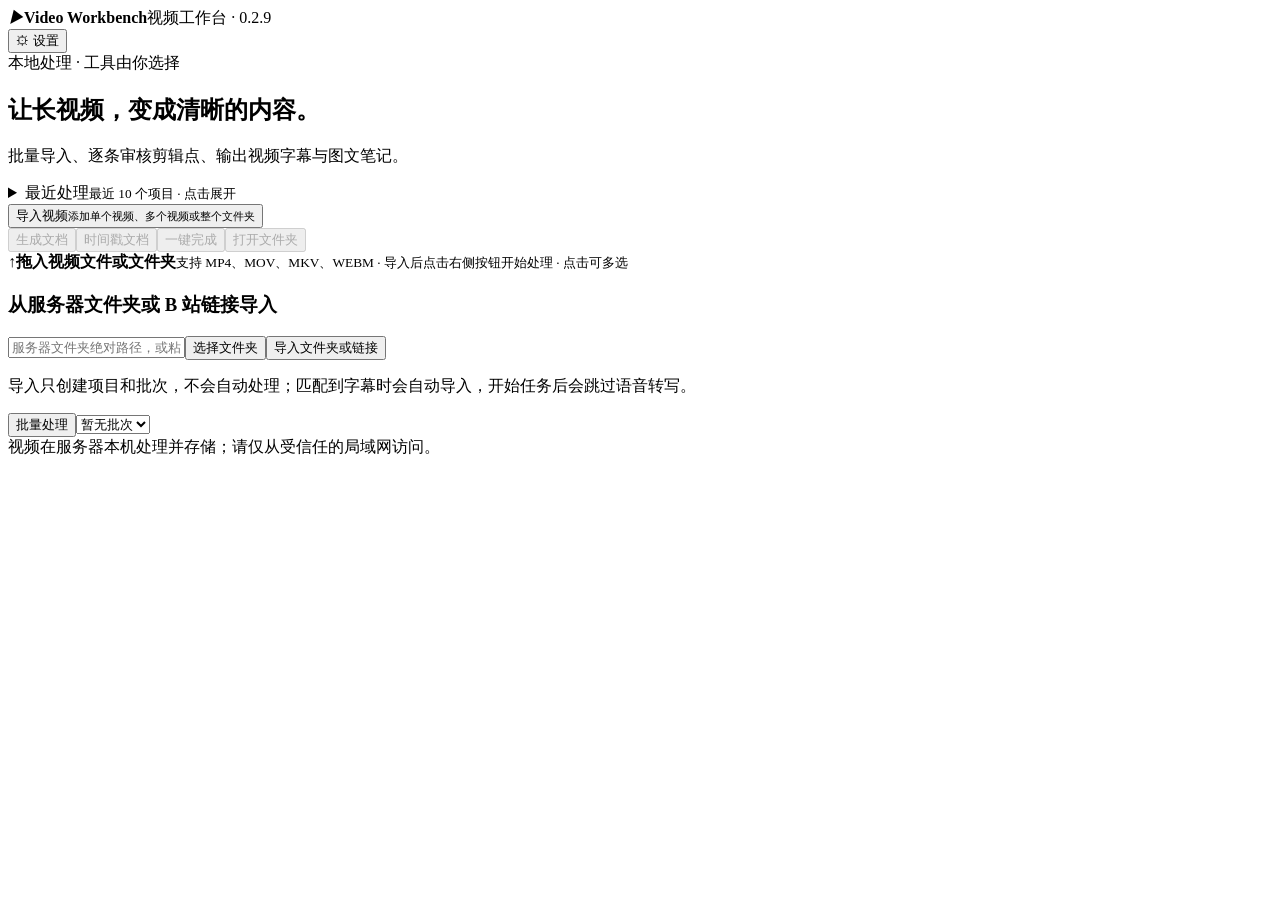
==== src/video_workbench/static/index.html @ 12cf7376 "Release v0.2.9 with robust ASR JSON handling and serial batches" ====
<!doctype html>
<html lang="zh-CN"><head><meta charset="utf-8"><meta name="viewport" content="width=device-width,initial-scale=1"><title>Video Workbench</title><link rel="stylesheet" href="/app.css?v=task-pause-asr-json-20261019-1"></head>
<body>
<header><div class="wrap top"><div class="brand"><b><i class="brand-mark" aria-hidden="true">▶</i>Video Workbench</b><span>视频工作台 · 0.2.9</span></div><div class="header-actions"><button id="logout" class="secondary" type="button" hidden>退出登录</button><button id="pause_task" class="secondary pause-task" type="button" disabled hidden aria-pressed="false" title="没有运行中的任务">暂停任务</button><button id="open_settings" class="secondary" type="button">⚙ 设置</button></div></div></header>
<main class="wrap"><div id="message" role="status" aria-live="polite"></div>
<div id="workspace_page">
  <section class="hero"><div class="eyebrow">本地处理 · 工具由你选择</div><h1>让长视频，变成清晰的内容。</h1><p>批量导入、逐条审核剪辑点、输出视频字幕与图文笔记。</p></section>
  <details class="pane recent"><summary><span>最近处理</span><small>最近 10 个项目 · 点击展开</small></summary><div id="projects" class="recent-list"></div></details>
  <section class="layout">
    <section class="pane import-card">
      <button class="import-summary" id="import_panel" type="button" aria-expanded="true" aria-controls="import_content"><span>导入视频</span><small>添加单个视频、多个视频或整个文件夹</small></button>
      <div class="import-actions"><button id="generate_document" class="secondary" type="button" disabled title="按字幕生成无时间戳 Markdown；若尚无标点排版，会先尝试自动整理">生成文档</button><button id="generate_timestamp_document" class="secondary" type="button" disabled title="生成带段落时间范围的 Markdown 文档">时间戳文档</button><button id="finish_all" type="button" disabled>一键完成</button><button id="open_finished_folder" class="secondary" type="button" disabled title="在资源管理器中打开当前项目文件夹">打开文件夹</button></div>
      <div id="import_content" class="import-content">
      <div id="drop" class="drop" tabindex="0" role="button" aria-label="选择视频文件或拖入文件夹"><span class="drop-icon" aria-hidden="true">↑</span><b>拖入视频文件或文件夹</b><small>支持 MP4、MOV、MKV、WEBM · 导入后点击右侧按钮开始处理 · 点击可多选</small></div>
      <input id="video" type="file" accept=".mp4,.mov,.mkv,.webm" multiple hidden>
      <div class="divider"></div>
      <h3>从服务器文件夹或 B 站链接导入</h3><div class="field-inline folder-row"><input id="workspace_folder" placeholder="服务器文件夹绝对路径，或粘贴 B 站视频链接" aria-label="服务器工作区文件夹或 B 站视频链接"><button id="pick_workspace" class="secondary" type="button">选择文件夹</button><button id="import_folder" type="button">导入文件夹或链接</button></div>
      <p class="hint">导入只创建项目和批次，不会自动处理；匹配到字幕时会自动导入，开始任务后会跳过语音转写。</p>
      </div>
    </section>
    <section class="pane batch-card"><div class="batch-head"><button id="batch_toggle" class="batch-toggle" type="button" aria-expanded="false" aria-controls="batch_content"><span>批量处理</span><i class="batch-chevron" aria-hidden="true"></i></button><select id="batch_select" aria-label="当前操作批次"><option value="">暂无批次</option></select></div><div id="batch_content" class="batch-content" hidden><p class="hint">按列表顺序逐个视频制作；当前视频完成或失败后，再开始下一个。</p>
      <div id="batch_tasks" class="batch-tasks" aria-live="polite"></div>
    </div></section>
  </section>
  <section id="detail" class="pane" hidden><div class="detail-head"><h2 id="project_name"></h2><span id="project_status"></span></div><p id="project_error" class="error"></p>
    <video id="preview" controls preload="metadata" playsinline></video>
    <div class="step-grid">
      <div class="step-card"><button id="transcribe">转写音频</button><progress id="progress_transcribe" max="100"></progress><div class="step-status-row"><small id="label_transcribe">等待开始</small></div></div>
      <div class="step-card"><button id="analyze">生成剪辑建议</button><progress id="progress_analyze" max="100"></progress><div class="step-status-row"><small id="label_analyze">等待开始</small><small id="clip_estimate" class="clip-estimate" aria-live="polite">导入视频后显示原片时长</small></div></div>
      <div class="step-card summary-step"><div id="summary_modes" class="summary-mode-buttons" aria-label="图文文档总结模式"><button id="summary_detailed" type="button" data-summary-mode="detailed">详细</button><button id="summary_medium" type="button" data-summary-mode="medium">中档</button><button id="summary_concise" type="button" data-summary-mode="concise">简约</button></div><button id="summary_stop" class="secondary" type="button" hidden>停止生成</button><progress id="progress_summary" max="100"></progress><div class="summary-result-row"><small id="label_summary">尚未生成总结</small><small class="summary-task-hint">生成图文文档</small></div></div>
      <div class="step-card"><button id="export">导出精剪视频</button><progress id="progress_export" max="100"></progress><div class="step-status-row"><small id="label_export">等待审核</small></div></div>
    </div>
    <div class="field"><label for="subtitle">或导入已有 SRT / VTT 字幕</label><input id="subtitle" type="file" accept=".srt,.vtt"></div><div id="downloads"></div>
    <div class="transcript-head"><div><h3>字幕与剪辑</h3><p class="hint">横线表示将删除，默认全选；浅红点线表示剪辑建议当前未选中，单击可采纳；单击任意横线可恢复整条建议。拖选未标记文字并松开可标记删除；拖选已划线部分并松开，只恢复选中的文字。长停顿自动换段，停顿标记已缩小显示；点击标记可切换删除。已配置文本模型时，转写完成会自动补充标点并按语意分段。</p><div class="transcript-format"><button id="punctuate" class="secondary" type="button">补标点与分段</button><progress id="progress_punctuate" max="100" value="0"></progress><small id="label_punctuate">转写完成后自动整理标点与段落</small></div></div><div class="transcript-tools"><a id="transcript_download">下载纯文本</a></div></div>
    <div id="segments" class="transcript-text" tabindex="0" aria-label="完整字幕；单击删除线恢复整条建议，拖选已划线内容局部恢复，拖选未划线内容标记删除"></div><h3>章节概览</h3><div id="chapters"></div>
  </section>
</div>
<section id="settings_page" class="pane settings-page" hidden>
  <div class="section-title"><div><div class="eyebrow">设置</div><h1>配置工作台</h1></div><div class="section-actions"><button id="close_settings" class="secondary" type="button">返回工作台</button></div></div>
  <p class="hint">设置与项目文件保存在服务器数据目录。其他电脑通过浏览器上传视频，由服务器 CPU/GPU 处理并保存结果，再从网页下载。</p>
  <details id="access_settings" class="settings-module module-access access-settings" open hidden><summary><span>局域网访问保护</span><small>密码验证</small><div class="module-actions"><button type="button" data-module-save="access">保存</button><button class="secondary" type="button" data-module-undo="access">撤回</button></div></summary><div class="settings-module-body"><div><div class="eyebrow">局域网访问保护</div><h2>密码验证</h2><p class="hint">服务器本机访问免密；其他局域网设备使用的密码保存在服务器数据目录的 <code>.workbench-password.txt</code> 文件中。</p></div><div class="access-controls"><select id="password_required" aria-label="密码验证开关"><option value="true">开启</option><option value="false">关闭</option></select></div><p class="access-warning">此开关控制局域网其他设备。关闭后，同一局域网内任何能够访问服务器的人都可以打开工作台、上传视频和下载项目。服务仅接受启动参数中允许的客户端网段；更改立即生效。</p></div></details>
  <details class="settings-module module-storage" open><summary><span>项目保存位置</span><small>视频和笔记输出目录</small><div class="module-actions"><button type="button" data-module-save="storage">保存</button><button class="secondary" type="button" data-module-undo="storage">撤回</button></div></summary><div class="settings-module-body"><div class="field"><label for="output_mode">保存方式</label><select id="output_mode"><option value="data">工作台数据目录（默认）</option><option value="source">原视频所在文件夹</option><option value="custom">指定文件夹</option></select></div>
  <div class="field"><label for="output_dir">指定保存文件夹</label><div class="field-inline"><input id="output_dir" placeholder="选择输出目录"><button id="pick_output" class="secondary" type="button">选择文件夹</button></div></div><p id="output_hint" class="hint"></p>
  <div class="settings-grid export-folders"><div class="field"><label for="video_output_dir">精剪视频保存文件夹</label><div class="field-inline"><input id="video_output_dir" placeholder="服务器上的视频输出目录"><button id="pick_video_output" class="secondary" type="button">选择文件夹</button></div></div><div class="field"><label for="notes_output_dir">总结笔记保存文件夹</label><div class="field-inline"><input id="notes_output_dir" placeholder="服务器上的笔记输出目录"><button id="pick_notes_output" class="secondary" type="button">选择文件夹</button></div></div></div><p class="hint">视频与笔记各自保存到指定目录，同时保留在项目文件夹内，方便网页预览、下载和再次编辑。首次默认为工作台数据目录下的 exports\videos 与 exports\notes。</p></div></details>
  <details class="settings-module module-html" open><summary><span>HTML 文档生成</span><small>图片与图片备注选项</small><div class="module-actions"><button type="button" data-module-save="html">保存</button><button class="secondary" type="button" data-module-undo="html">撤回</button></div></summary><div class="settings-module-body"><p class="hint">这些选项应用于“生成图文文档”输出的总结 HTML。</p><div class="html-output-options">
    <label class="option-toggle"><input id="html_include_images" type="checkbox" checked><span><strong>在 HTML 中配图</strong><small>关闭后仍会生成章节摘要，但不把截图嵌入总结 HTML。</small></span></label>
    <label class="option-toggle"><input id="html_include_image_notes" type="checkbox" checked><span><strong>显示图片备注</strong><small>包含画面说明和 OCR 识别文字；关闭后不显示图片说明文字。</small></span></label>
  </div></div></details>
  <details class="settings-module module-bilibili"><summary><span>B 站登录</span><small>扫码登录与下载权限</small></summary><div class="settings-module-body">
  <p class="hint">点击生成二维码后，使用哔哩哔哩 App 扫码并在手机上确认。工作台不会收集账号密码；登录 Cookie 仅保存在服务器本机，用于下载该账号有权限访问的视频。实际画质取决于账号权限和视频源。</p>
  <div class="field"><div class="field-inline"><button id="start_bilibili_qr" type="button">生成登录二维码</button><button id="clear_bilibili_cookies" class="secondary" type="button" hidden>清除登录</button></div><small id="bilibili_login_status" role="status" aria-live="polite">尚未设置 B 站登录信息。</small>
    <div id="bilibili_qr_panel" class="bilibili-qr-panel" hidden><img id="bilibili_qr_image" alt="B 站登录二维码"><div><strong id="bilibili_qr_message">请使用哔哩哔哩 App 扫码</strong><small>二维码有效期 3 分钟；过期后可重新生成。</small><button id="refresh_bilibili_qr" class="secondary" type="button">刷新二维码</button></div></div>
  </div></div></details>
  <details class="settings-module module-video"><summary><span>精剪视频输出</span><small>封装、分辨率、帧率与编码器</small><div class="module-actions"><button type="button" data-module-save="video">保存</button><button class="secondary" type="button" data-module-undo="video">撤回</button></div></summary><div class="settings-module-body"><p class="hint">导入支持 MP4、MOV、MKV、WEBM。为精确裁剪，导出都会重新编码；“跟随原视频”保留封装格式、分辨率和帧率，并以原视频码率作为目标值。选择分辨率时会保持画面比例、只缩小不放大。显卡编码适用于 MP4、MOV、MKV；WEBM 固定使用 CPU VP9。更改后请点击本卡片的保存按钮，仅影响之后开始的导出。</p>
  <div class="settings-grid">
    <div class="field"><label for="video_container">封装格式</label><select id="video_container"><option value="source">跟随原视频</option><option value="mp4">MP4</option><option value="mkv">MKV</option><option value="mov">MOV</option><option value="webm">WEBM</option></select><small>例如 MKV 输入可原样选择 MKV，或改为 MP4。</small></div>
    <div class="field"><label for="video_resolution">输出分辨率上限</label><select id="video_resolution"><option value="source">跟随原视频</option><option value="2160p">4K · 3840 × 2160</option><option value="1440p">2K · 2560 × 1440</option><option value="1080p">1080p · 1920 × 1080</option><option value="720p">720p · 1280 × 720</option><option value="480p">480p · 854 × 480</option><option value="custom">自定义宽高</option></select><small>作为最大宽高；竖屏视频会按原比例自动适配。</small></div>
    <div class="field" id="video_resolution_custom" hidden><label>自定义最大宽高（像素）</label><div class="field-inline"><input id="video_resolution_width" type="number" min="160" max="7680" step="1" placeholder="宽度" aria-label="自定义最大宽度"><input id="video_resolution_height" type="number" min="160" max="4320" step="1" placeholder="高度" aria-label="自定义最大高度"></div><small>例如 1920 × 1080；小于目标尺寸的原片不会被放大。</small></div>
    <div class="field"><label for="video_fps">输出帧率</label><select id="video_fps"><option value="source">跟随原视频</option><option value="23.976">23.976 fps</option><option value="24">24 fps</option><option value="25">25 fps</option><option value="29.97">29.97 fps</option><option value="30">30 fps</option><option value="50">50 fps</option><option value="59.94">59.94 fps</option><option value="60">60 fps</option></select><small>固定帧率可能需要补帧或丢帧。</small></div>
    <div class="field"><label for="video_bitrate_mbps">视频码率目标值（Mbps）</label><select id="video_bitrate_mbps"><option value="source">跟随原视频</option><option value="0.5">0.5 Mbps</option><option value="1">1 Mbps</option><option value="2">2 Mbps</option><option value="3">3 Mbps</option><option value="5">5 Mbps</option><option value="8">8 Mbps</option><option value="12">12 Mbps</option><option value="20">20 Mbps</option><option value="30">30 Mbps</option><option value="custom">自定义</option></select><div id="video_bitrate_custom_wrap" class="field-inline" hidden><input id="video_bitrate_custom_mbps" type="number" min="0.1" max="100" step="0.1" placeholder="例如 5" aria-label="自定义视频码率 Mbps"></div><small>选择常用码率，或自定义 0.1–100 Mbps。</small></div>
    <div class="field"><label for="video_encoder">编码器</label><select id="video_encoder"><option value="h264_nvenc">NVIDIA GPU · H.264 NVENC（默认平衡 p5）</option><option value="hevc_nvenc">NVIDIA GPU · H.265 HEVC NVENC（平衡 p5）</option><option value="x264_medium">CPU · H.264 x264 平衡</option><option value="x264_fast">CPU · H.264 x264 快速</option><option value="x264_slow">CPU · H.264 x264 高压缩</option><option value="x264_ultrafast">CPU · H.264 x264 极速</option><option value="x265_medium">CPU · H.265 x265 平衡</option><option value="x265_fast">CPU · H.265 x265 快速</option><option value="x265_slow">CPU · H.265 x265 高压缩</option></select><small>NVENC p5 在速度与画质间平衡；动态画面可提高峰值码率。需 NVIDIA 显卡和支持 NVENC 的 FFmpeg。WEBM 会使用 CPU VP9。</small></div>
  </div></div></details>
  <details class="settings-module module-external"><summary><span>外部程序</span><small>FFmpeg、OCR 与场景检测</small><div class="module-actions"><button type="button" data-module-save="external">保存</button><button class="secondary" type="button" data-module-undo="external">撤回</button></div></summary><div class="settings-module-body"><div class="settings-grid">
    <div class="field"><label for="ffmpeg">FFmpeg 路径或命令</label><input id="ffmpeg" placeholder="ffmpeg"></div><div class="field"><label for="ffprobe">ffprobe 路径或命令（可选，推荐）</label><input id="ffprobe" placeholder="ffprobe"></div>
    <div class="field wide"><label for="ocr_command">OCR 命令参数数组（可选）</label><textarea id="ocr_command" rows="2" placeholder='["python","ocr_adapter.py","--image","{image}","--output","{output}"]'></textarea></div>
    <div class="field wide"><label for="scene_command">场景检测命令参数数组（可选）</label><textarea id="scene_command" rows="2" placeholder='["python","scene_adapter.py","--video","{video}","--output","{output}"]'></textarea></div>
  </div></div></details>
  <details class="settings-module module-asr"><summary><span>语音识别模型</span><small>Qwen3-ASR 与 ForcedAligner 配置</small><div class="module-actions"><button type="button" data-module-save="asr">保存</button><button class="secondary" type="button" data-module-undo="asr">撤回</button></div></summary><div class="settings-module-body"><div class="settings-grid">
    <div class="field wide"><label for="asr_command">ASR 命令参数数组（JSON）</label><textarea id="asr_command" rows="3" placeholder='["python","{asr_adapter}","--input","{audio}","--output","{output}","--model","{asr_model}","--aligner","{asr_aligner}"]'></textarea><small>首次已预置 Qwen3-ASR 通用模板；执行程序会附带适配脚本。若 qwen-asr 安装在独立环境，请把数组第 1 项 <code>python</code> 改为该环境的 Python 完整路径。模型占位项默认使用官方模型 ID，也可在下方填本地目录。远程 ASR 服务请改用对应客户端命令。</small></div>
    <div class="field wide"><label for="qwen3_asr_model">Qwen3-ASR-1.7B 模型 ID 或文件夹</label><div class="field-inline"><input id="qwen3_asr_model" placeholder="默认：Qwen/Qwen3-ASR-1.7B"><button id="pick_qwen3_asr_model" class="secondary" type="button">选择文件夹</button></div><small>留空使用官方模型 ID（首次运行需联网下载）；也可以填模型目录路径。</small></div>
    <div class="field wide"><label for="qwen3_aligner_model">Qwen3-ForcedAligner-0.6B 模型 ID 或文件夹</label><div class="field-inline"><input id="qwen3_aligner_model" placeholder="默认：Qwen/Qwen3-ForcedAligner-0.6B"><button id="pick_qwen3_aligner_model" class="secondary" type="button">选择文件夹</button></div><small>留空使用官方模型 ID（首次运行需联网下载）；也可以填模型目录路径。</small></div>
  </div></div></details>
  <details class="settings-module module-model-services"><summary><span>模型服务配置</span><small>本地与在线服务及任务模型优先级</small><div class="module-actions"><button type="button" data-module-save="model-services">保存</button><button class="secondary" type="button" data-module-undo="model-services">撤回</button></div></summary><div class="settings-module-body">
  <div class="settings-grid">
    <div class="field wide"><label>模型服务</label><div id="model_profiles" class="model-profiles-list"></div><button id="add_model_profile" class="secondary" type="button">添加模型服务</button><small>每条配置分别填写本地/局域网或在线服务、API 地址和 API Key；默认模型 ID 可选。点击“扫描模型”读取该服务当前可调用的模型。API Key 仅保存在运行内存，服务重启后需重新填写。</small></div>
    <div class="field wide"><label>模型配置优先级</label><small>扫描每条本地或在线服务，点击任务按钮指定添加目标，再点击下方模型逐个加入；任务中的模型按显示顺序依次尝试。</small><div id="available_models" class="available-models" aria-live="polite"></div></div>
    <div class="field wide"><div class="model-role-heading"><button id="text_model" class="secondary model-role-button" type="button" data-role-select="editing" aria-pressed="true">剪辑建议模型</button><small>点击名称设为添加目标。支持多模型；按上方顺序依次尝试。</small></div><div id="editing_model_list" class="model-role-list" data-role-list="editing"></div></div>
    <div class="field wide"><div class="model-role-heading"><button id="summary_model" class="secondary model-role-button" type="button" data-role-select="summary" aria-pressed="false">章节总结模型</button><small>点击名称设为添加目标；支持多模型并依次尝试。不选择时生成字幕排版文章。</small></div><div id="summary_model_list" class="model-role-list" data-role-list="summary"></div></div>
    <div class="field wide"><div class="model-role-heading"><button id="vision_model" class="secondary model-role-button" type="button" data-role-select="vision" aria-pressed="false">画面识别模型</button><small>点击名称设为添加目标；可选择支持图片输入的模型。不选择则跳过模型画面识别。</small></div><div id="vision_model_list" class="model-role-list" data-role-list="vision"></div></div>
  </div><div id="model_list" class="hint">本地或局域网模型使用 HTTP 内网地址；在线 OpenAI 兼容服务使用 HTTPS。模型服务须提供 Chat Completions 接口。</div></div></details>
  <details class="settings-module module-guides"><summary><span>外部软件下载与配置</span><small>官方下载地址与建议安装目录</small></summary><div class="settings-module-body"><p class="hint">本程序不打包第三方依赖或模型权重。<a href="https://github.com/yaohaijiao86/video-workbench/releases/download/v0.2.9/video-workbench-v0.2.9-windows-x64.exe" target="_blank" rel="noopener">下载当前 Windows x64 EXE</a> · <a href="https://github.com/yaohaijiao86/video-workbench/releases/download/v0.2.9/video-workbench-v0.2.9-source.zip" target="_blank" rel="noopener">下载源码与适配器</a> · <a href="https://github.com/yaohaijiao86/video-workbench/blob/main/docs/external-tools.md" target="_blank" rel="noopener">查看完整安装步骤</a> · <a href="https://github.com/yaohaijiao86/video-workbench/releases" target="_blank" rel="noopener">查看所有版本</a>。建议先创建固定根目录 <code>D:\VideoWorkbench</code>；下面目录可按实际磁盘修改，设置中填写完整路径。</p>
  <p class="hint">推荐放置：FFmpeg 在 <code>D:\VideoWorkbench\tools\ffmpeg\bin</code>；各 AI 工具分别装进 <code>D:\VideoWorkbench\envs\工具名</code>；模型权重放在 <code>D:\VideoWorkbench\models\模型名</code>；项目数据放在 <code>D:\VideoWorkbench\data</code>。EXE 是单文件程序，不要将依赖放到它运行时的临时解包目录。</p>
  <div class="guide-grid">
    <details class="guide"><summary>视频与媒体探测 · FFmpeg / ffprobe <span>必需</span></summary><p>从 <a href="https://ffmpeg.org/download.html" target="_blank" rel="noopener">FFmpeg 官方下载页</a>进入 Windows x64 构建，可选 <a href="https://www.gyan.dev/ffmpeg/builds/" target="_blank" rel="noopener">gyan.dev</a> 或 <a href="https://github.com/BtbN/FFmpeg-Builds/releases" target="_blank" rel="noopener">BtbN</a>。解压到 <code>D:\VideoWorkbench\tools\ffmpeg</code>，让两个 exe 位于 <code>bin</code> 子目录；在「设置 → 外部程序」分别填 <code>D:\VideoWorkbench\tools\ffmpeg\bin\ffmpeg.exe</code> 和 <code>ffprobe.exe</code>。运行 <code>ffmpeg -version</code> 验证。</p><p>编码慢通常因为 CPU x264 需要逐帧重算。可在“精剪视频输出”选择 x264 快速，或在 FFmpeg 包含 NVENC 且 NVIDIA 驱动正常时选择 NVIDIA GPU。首次建议用短片比较速度和画质。</p></details>
    <details class="guide"><summary>语音识别与对齐 · Qwen3-ASR <span>中文优先</span></summary><p>从 <a href="https://www.python.org/downloads/windows/" target="_blank" rel="noopener">Python 官方下载页</a>安装 Python 3.12，再按 <a href="https://github.com/QwenLM/Qwen3-ASR" target="_blank" rel="noopener">Qwen3-ASR 官方仓库</a>创建独立环境 <code>D:\VideoWorkbench\envs\qwen3-asr</code> 并安装 <code>qwen-asr</code>。模型建议放到 <code>D:\VideoWorkbench\models\qwen3-asr\Qwen3-ASR-1.7B</code> 和 <code>D:\VideoWorkbench\models\qwen3-asr\Qwen3-ForcedAligner-0.6B</code>；可用官方 ID 自动下载，也可下载到这些目录后在设置中选择文件夹。ASR 命令首项填该环境的 <code>Scripts\python.exe</code>。EXE 已含适配器，依赖和权重需另装/下载。</p><p>若 GPU 在另一台电脑，把环境和模型目录放在显卡服务器上，按 README 的双机部署说明操作；不要把 token 文件提交到仓库。中文、方言和切点准确性优先可先试 1.7B 加对齐器。</p></details>
    <details class="guide"><summary>ASR 备选 · faster-whisper / FunASR <span>可替换</span></summary><p><a href="https://github.com/SYSTRAN/faster-whisper" target="_blank" rel="noopener">faster-whisper</a> 装到 <code>D:\VideoWorkbench\envs\faster-whisper</code>；<a href="https://github.com/modelscope/FunASR" target="_blank" rel="noopener">FunASR</a> 装到独立的 <code>D:\VideoWorkbench\envs\funasr</code>，PyTorch 按官方页面匹配设备安装。模型可放入 <code>D:\VideoWorkbench\models\asr</code>。适配脚本在源码包 <code>examples</code> 目录，解压至 <code>D:\VideoWorkbench\adapters\video-workbench</code>，设置命令时使用对应环境的 Python 和脚本完整路径。faster-whisper 多语种可评估 large-v3，速度优先可评估 turbo。</p><p>取 10–20 分钟真实素材比较字错率与切点误差；没有一个模型对所有口音与噪声都最好。</p></details>
    <details class="guide"><summary>语义判断与总结 · 本地或在线模型 <span>必需</span></summary><p>本地模型桌面程序可从 <a href="https://lmstudio.ai/download" target="_blank" rel="noopener">LM Studio 官方页</a>下载；模型存储目录建议在 LM Studio「My Models」设置为 <code>D:\VideoWorkbench\models\llm</code>，不要放进软件安装目录。也可用其他提供 OpenAI 兼容接口的本地服务，服务和模型应放在实际运行它的电脑。</p><p>在线服务不用下载软件或权重；在设置中填写服务商 HTTPS API 地址、模型 ID 和 API Key。字幕文本及启用画面识别时抽取的截图会发送到所选服务商，请按隐私要求选择。任务结束后是否自动卸载由本地服务管理选项决定；共用推理服务时请选手动管理。</p></details>
    <details class="guide"><summary>视觉理解 · Qwen3-VL <span>可选</span></summary><p>从 <a href="https://github.com/QwenLM/Qwen3-VL" target="_blank" rel="noopener">Qwen3-VL 官方仓库</a>选择模型和部署方式。模型权重放在提供推理服务的 GPU 服务器，例如 <code>D:\VideoWorkbench\models\qwen3-vl</code>；如果在 Linux 服务器运行，可放 <code>/data/models/qwen3-vl</code>。本机 EXE 不需保存视觉权重，只在模型配置中填服务地址和模型 ID；请确认接口支持图片输入并先测试一张图。</p><p>较大模型通常更稳但更慢、更占显存。本程序逐章抽帧分析；单帧不能代表整段视频。</p></details>
    <details class="guide"><summary>画面文字 · PaddleOCR <span>可选</span></summary><p>从 <a href="https://github.com/PaddlePaddle/PaddleOCR/blob/main/docs/version3.x/installation.md" target="_blank" rel="noopener">PaddleOCR 官方安装文档</a>和 <a href="https://www.paddlepaddle.org.cn/install/quick" target="_blank" rel="noopener">PaddlePaddle 安装选择器</a>下载与系统匹配的依赖。独立 Python 环境建议放 <code>D:\VideoWorkbench\envs\paddleocr</code>，模型缓存放 <code>D:\VideoWorkbench\models\paddleocr</code>。适配器 <code>examples\ocr_paddle.py</code> 在源码包内，按需加 <code>--cache-dir</code> 指定模型缓存位置。</p><p>幻灯片、屏幕录制适合开启；纯口播收益低。专用 OCR 往往比视觉模型更可靠地识别小字。</p></details>
    <details class="guide"><summary>镜头检测 · PySceneDetect / TransNetV2 <span>可选</span></summary><p><a href="https://www.scenedetect.com/download/" target="_blank" rel="noopener">PySceneDetect 官方下载页</a>提供 Windows 安装包或 pip 安装；Python 独立环境建议放 <code>D:\VideoWorkbench\envs\pyscenedetect</code>，并安装 FFmpeg。适配器 <code>examples\scene_pyscenedetect.py</code> 在源码包内。<a href="https://github.com/soCzech/TransNetV2" target="_blank" rel="noopener">TransNetV2 官方仓库</a>可放在 <code>D:\VideoWorkbench\tools\TransNetV2</code>，权重放在 <code>D:\VideoWorkbench\models\TransNetV2</code>；需自行配置适配器，输出 <code>{"times":[12.5,25.0]}</code> 时间点 JSON。</p><p>运动镜头可先尝试 AdaptiveDetector，再用真实素材核对漏检和误检。固定机位口播可以跳过；场景切点只用于挑选截图，不自动决定删除内容。</p></details>
  </div></div></details>
</section>
<dialog id="folder_picker" class="folder-picker" aria-labelledby="folder_picker_title">
  <div class="folder-picker-head"><h2 id="folder_picker_title">选择文件夹</h2><button id="folder_cancel" class="secondary" type="button">关闭</button></div>
  <div class="folder-location"><button id="folder_up" class="secondary" type="button">上一级</button><input id="folder_path" aria-label="当前文件夹路径" placeholder="选择磁盘或输入完整路径"><button id="folder_go" class="secondary" type="button">前往</button></div>
  <p id="folder_error" class="error" role="status"></p><div id="folder_rows" class="folder-entries" aria-live="polite"></div>
  <div class="folder-picker-actions"><button id="folder_create" class="secondary" type="button">新建文件夹</button><button id="folder_select" type="button">选择当前文件夹</button></div>
</dialog>
</main><footer>视频在服务器本机处理并存储；请仅从受信任的局域网访问。</footer><script src="/app.js?v=task-pause-asr-json-20261019-1"></script></body></html>
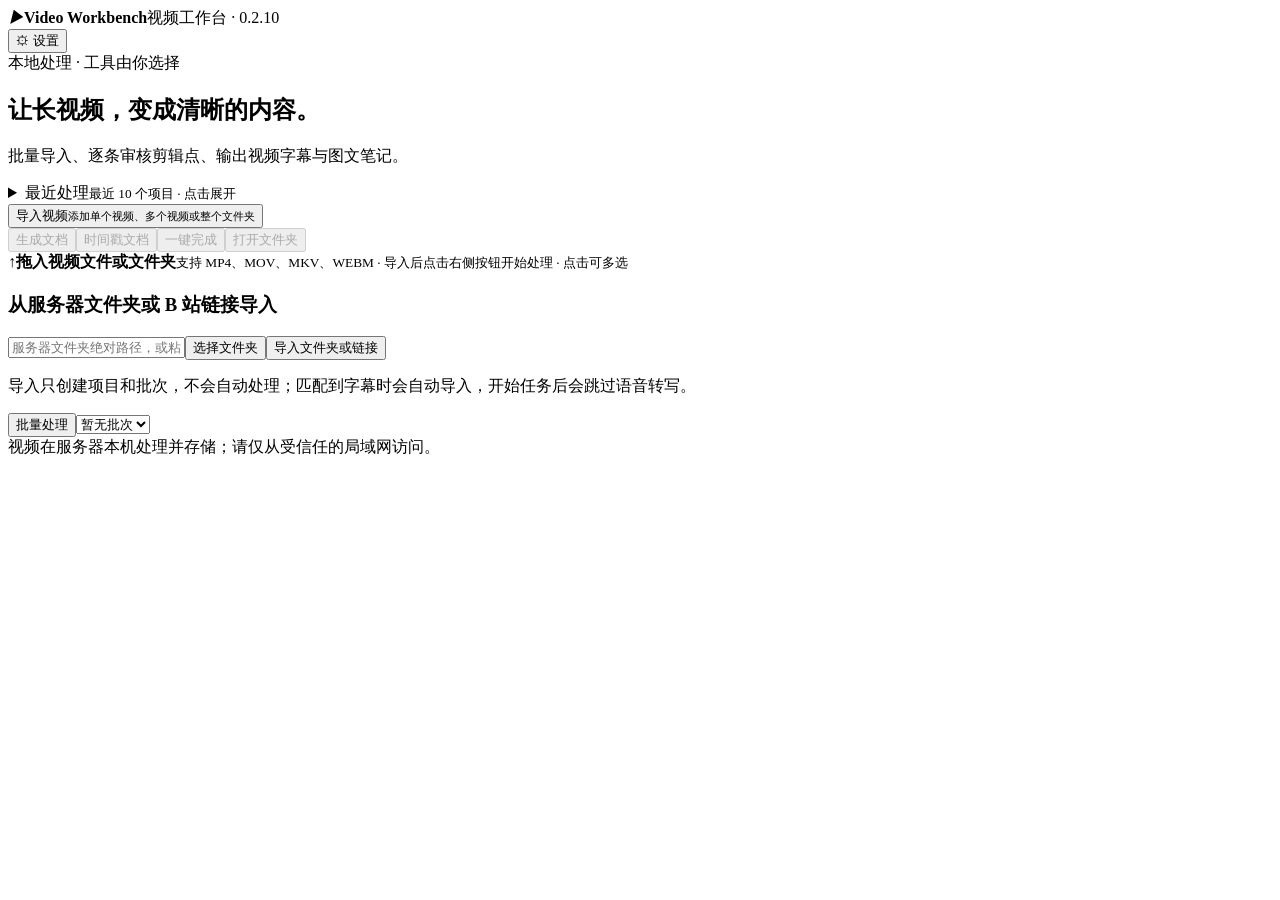
==== commit b4a60fda: "Release v0.2.10 with tolerant model JSON parsing" ====
--- a/src/video_workbench/static/index.html
+++ b/src/video_workbench/static/index.html
@@ -1,7 +1,7 @@
 <!doctype html>
 <html lang="zh-CN"><head><meta charset="utf-8"><meta name="viewport" content="width=device-width,initial-scale=1"><title>Video Workbench</title><link rel="stylesheet" href="/app.css?v=task-pause-asr-json-20261019-1"></head>
 <body>
-<header><div class="wrap top"><div class="brand"><b><i class="brand-mark" aria-hidden="true">▶</i>Video Workbench</b><span>视频工作台 · 0.2.9</span></div><div class="header-actions"><button id="logout" class="secondary" type="button" hidden>退出登录</button><button id="pause_task" class="secondary pause-task" type="button" disabled hidden aria-pressed="false" title="没有运行中的任务">暂停任务</button><button id="open_settings" class="secondary" type="button">⚙ 设置</button></div></div></header>
+<header><div class="wrap top"><div class="brand"><b><i class="brand-mark" aria-hidden="true">▶</i>Video Workbench</b><span>视频工作台 · 0.2.10</span></div><div class="header-actions"><button id="logout" class="secondary" type="button" hidden>退出登录</button><button id="pause_task" class="secondary pause-task" type="button" disabled hidden aria-pressed="false" title="没有运行中的任务">暂停任务</button><button id="open_settings" class="secondary" type="button">⚙ 设置</button></div></div></header>
 <main class="wrap"><div id="message" role="status" aria-live="polite"></div>
 <div id="workspace_page">
   <section class="hero"><div class="eyebrow">本地处理 · 工具由你选择</div><h1>让长视频，变成清晰的内容。</h1><p>批量导入、逐条审核剪辑点、输出视频字幕与图文笔记。</p></section>
@@ -78,7 +78,7 @@
     <div class="field wide"><div class="model-role-heading"><button id="summary_model" class="secondary model-role-button" type="button" data-role-select="summary" aria-pressed="false">章节总结模型</button><small>点击名称设为添加目标；支持多模型并依次尝试。不选择时生成字幕排版文章。</small></div><div id="summary_model_list" class="model-role-list" data-role-list="summary"></div></div>
     <div class="field wide"><div class="model-role-heading"><button id="vision_model" class="secondary model-role-button" type="button" data-role-select="vision" aria-pressed="false">画面识别模型</button><small>点击名称设为添加目标；可选择支持图片输入的模型。不选择则跳过模型画面识别。</small></div><div id="vision_model_list" class="model-role-list" data-role-list="vision"></div></div>
   </div><div id="model_list" class="hint">本地或局域网模型使用 HTTP 内网地址；在线 OpenAI 兼容服务使用 HTTPS。模型服务须提供 Chat Completions 接口。</div></div></details>
-  <details class="settings-module module-guides"><summary><span>外部软件下载与配置</span><small>官方下载地址与建议安装目录</small></summary><div class="settings-module-body"><p class="hint">本程序不打包第三方依赖或模型权重。<a href="https://github.com/yaohaijiao86/video-workbench/releases/download/v0.2.9/video-workbench-v0.2.9-windows-x64.exe" target="_blank" rel="noopener">下载当前 Windows x64 EXE</a> · <a href="https://github.com/yaohaijiao86/video-workbench/releases/download/v0.2.9/video-workbench-v0.2.9-source.zip" target="_blank" rel="noopener">下载源码与适配器</a> · <a href="https://github.com/yaohaijiao86/video-workbench/blob/main/docs/external-tools.md" target="_blank" rel="noopener">查看完整安装步骤</a> · <a href="https://github.com/yaohaijiao86/video-workbench/releases" target="_blank" rel="noopener">查看所有版本</a>。建议先创建固定根目录 <code>D:\VideoWorkbench</code>；下面目录可按实际磁盘修改，设置中填写完整路径。</p>
+  <details class="settings-module module-guides"><summary><span>外部软件下载与配置</span><small>官方下载地址与建议安装目录</small></summary><div class="settings-module-body"><p class="hint">本程序不打包第三方依赖或模型权重。<a href="https://github.com/yaohaijiao86/video-workbench/releases/download/v0.2.10/video-workbench-v0.2.10-windows-x64.exe" target="_blank" rel="noopener">下载当前 Windows x64 EXE</a> · <a href="https://github.com/yaohaijiao86/video-workbench/releases/download/v0.2.10/video-workbench-v0.2.10-source.zip" target="_blank" rel="noopener">下载源码与适配器</a> · <a href="https://github.com/yaohaijiao86/video-workbench/blob/main/docs/external-tools.md" target="_blank" rel="noopener">查看完整安装步骤</a> · <a href="https://github.com/yaohaijiao86/video-workbench/releases" target="_blank" rel="noopener">查看所有版本</a>。建议先创建固定根目录 <code>D:\VideoWorkbench</code>；下面目录可按实际磁盘修改，设置中填写完整路径。</p>
   <p class="hint">推荐放置：FFmpeg 在 <code>D:\VideoWorkbench\tools\ffmpeg\bin</code>；各 AI 工具分别装进 <code>D:\VideoWorkbench\envs\工具名</code>；模型权重放在 <code>D:\VideoWorkbench\models\模型名</code>；项目数据放在 <code>D:\VideoWorkbench\data</code>。EXE 是单文件程序，不要将依赖放到它运行时的临时解包目录。</p>
   <div class="guide-grid">
     <details class="guide"><summary>视频与媒体探测 · FFmpeg / ffprobe <span>必需</span></summary><p>从 <a href="https://ffmpeg.org/download.html" target="_blank" rel="noopener">FFmpeg 官方下载页</a>进入 Windows x64 构建，可选 <a href="https://www.gyan.dev/ffmpeg/builds/" target="_blank" rel="noopener">gyan.dev</a> 或 <a href="https://github.com/BtbN/FFmpeg-Builds/releases" target="_blank" rel="noopener">BtbN</a>。解压到 <code>D:\VideoWorkbench\tools\ffmpeg</code>，让两个 exe 位于 <code>bin</code> 子目录；在「设置 → 外部程序」分别填 <code>D:\VideoWorkbench\tools\ffmpeg\bin\ffmpeg.exe</code> 和 <code>ffprobe.exe</code>。运行 <code>ffmpeg -version</code> 验证。</p><p>编码慢通常因为 CPU x264 需要逐帧重算。可在“精剪视频输出”选择 x264 快速，或在 FFmpeg 包含 NVENC 且 NVIDIA 驱动正常时选择 NVIDIA GPU。首次建议用短片比较速度和画质。</p></details>
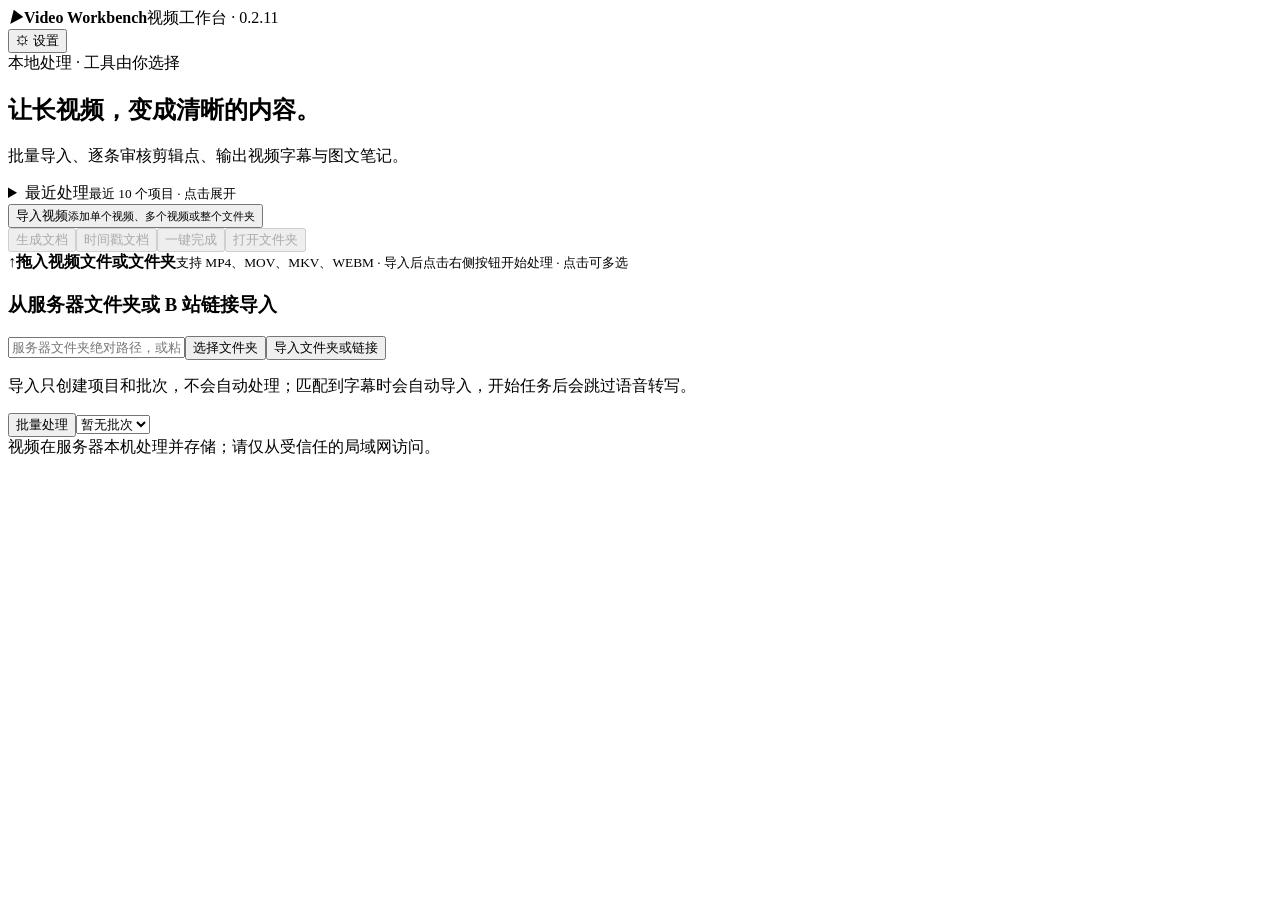
==== commit e876621f: "Fix malformed model response parsing in batch tasks" ====
--- a/src/video_workbench/static/index.html
+++ b/src/video_workbench/static/index.html
@@ -1,7 +1,7 @@
 <!doctype html>
 <html lang="zh-CN"><head><meta charset="utf-8"><meta name="viewport" content="width=device-width,initial-scale=1"><title>Video Workbench</title><link rel="stylesheet" href="/app.css?v=task-pause-asr-json-20261019-1"></head>
 <body>
-<header><div class="wrap top"><div class="brand"><b><i class="brand-mark" aria-hidden="true">▶</i>Video Workbench</b><span>视频工作台 · 0.2.10</span></div><div class="header-actions"><button id="logout" class="secondary" type="button" hidden>退出登录</button><button id="pause_task" class="secondary pause-task" type="button" disabled hidden aria-pressed="false" title="没有运行中的任务">暂停任务</button><button id="open_settings" class="secondary" type="button">⚙ 设置</button></div></div></header>
+<header><div class="wrap top"><div class="brand"><b><i class="brand-mark" aria-hidden="true">▶</i>Video Workbench</b><span>视频工作台 · 0.2.11</span></div><div class="header-actions"><button id="logout" class="secondary" type="button" hidden>退出登录</button><button id="pause_task" class="secondary pause-task" type="button" disabled hidden aria-pressed="false" title="没有运行中的任务">暂停任务</button><button id="open_settings" class="secondary" type="button">⚙ 设置</button></div></div></header>
 <main class="wrap"><div id="message" role="status" aria-live="polite"></div>
 <div id="workspace_page">
   <section class="hero"><div class="eyebrow">本地处理 · 工具由你选择</div><h1>让长视频，变成清晰的内容。</h1><p>批量导入、逐条审核剪辑点、输出视频字幕与图文笔记。</p></section>
@@ -78,7 +78,7 @@
     <div class="field wide"><div class="model-role-heading"><button id="summary_model" class="secondary model-role-button" type="button" data-role-select="summary" aria-pressed="false">章节总结模型</button><small>点击名称设为添加目标；支持多模型并依次尝试。不选择时生成字幕排版文章。</small></div><div id="summary_model_list" class="model-role-list" data-role-list="summary"></div></div>
     <div class="field wide"><div class="model-role-heading"><button id="vision_model" class="secondary model-role-button" type="button" data-role-select="vision" aria-pressed="false">画面识别模型</button><small>点击名称设为添加目标；可选择支持图片输入的模型。不选择则跳过模型画面识别。</small></div><div id="vision_model_list" class="model-role-list" data-role-list="vision"></div></div>
   </div><div id="model_list" class="hint">本地或局域网模型使用 HTTP 内网地址；在线 OpenAI 兼容服务使用 HTTPS。模型服务须提供 Chat Completions 接口。</div></div></details>
-  <details class="settings-module module-guides"><summary><span>外部软件下载与配置</span><small>官方下载地址与建议安装目录</small></summary><div class="settings-module-body"><p class="hint">本程序不打包第三方依赖或模型权重。<a href="https://github.com/yaohaijiao86/video-workbench/releases/download/v0.2.10/video-workbench-v0.2.10-windows-x64.exe" target="_blank" rel="noopener">下载当前 Windows x64 EXE</a> · <a href="https://github.com/yaohaijiao86/video-workbench/releases/download/v0.2.10/video-workbench-v0.2.10-source.zip" target="_blank" rel="noopener">下载源码与适配器</a> · <a href="https://github.com/yaohaijiao86/video-workbench/blob/main/docs/external-tools.md" target="_blank" rel="noopener">查看完整安装步骤</a> · <a href="https://github.com/yaohaijiao86/video-workbench/releases" target="_blank" rel="noopener">查看所有版本</a>。建议先创建固定根目录 <code>D:\VideoWorkbench</code>；下面目录可按实际磁盘修改，设置中填写完整路径。</p>
+  <details class="settings-module module-guides"><summary><span>外部软件下载与配置</span><small>官方下载地址与建议安装目录</small></summary><div class="settings-module-body"><p class="hint">本程序不打包第三方依赖或模型权重。<a href="https://github.com/yaohaijiao86/video-workbench/releases/download/v0.2.11/video-workbench-v0.2.11-windows-x64.exe" target="_blank" rel="noopener">下载当前 Windows x64 EXE</a> · <a href="https://github.com/yaohaijiao86/video-workbench/releases/download/v0.2.11/video-workbench-v0.2.11-source.zip" target="_blank" rel="noopener">下载源码与适配器</a> · <a href="https://github.com/yaohaijiao86/video-workbench/blob/main/docs/external-tools.md" target="_blank" rel="noopener">查看完整安装步骤</a> · <a href="https://github.com/yaohaijiao86/video-workbench/releases" target="_blank" rel="noopener">查看所有版本</a>。建议先创建固定根目录 <code>D:\VideoWorkbench</code>；下面目录可按实际磁盘修改，设置中填写完整路径。</p>
   <p class="hint">推荐放置：FFmpeg 在 <code>D:\VideoWorkbench\tools\ffmpeg\bin</code>；各 AI 工具分别装进 <code>D:\VideoWorkbench\envs\工具名</code>；模型权重放在 <code>D:\VideoWorkbench\models\模型名</code>；项目数据放在 <code>D:\VideoWorkbench\data</code>。EXE 是单文件程序，不要将依赖放到它运行时的临时解包目录。</p>
   <div class="guide-grid">
     <details class="guide"><summary>视频与媒体探测 · FFmpeg / ffprobe <span>必需</span></summary><p>从 <a href="https://ffmpeg.org/download.html" target="_blank" rel="noopener">FFmpeg 官方下载页</a>进入 Windows x64 构建，可选 <a href="https://www.gyan.dev/ffmpeg/builds/" target="_blank" rel="noopener">gyan.dev</a> 或 <a href="https://github.com/BtbN/FFmpeg-Builds/releases" target="_blank" rel="noopener">BtbN</a>。解压到 <code>D:\VideoWorkbench\tools\ffmpeg</code>，让两个 exe 位于 <code>bin</code> 子目录；在「设置 → 外部程序」分别填 <code>D:\VideoWorkbench\tools\ffmpeg\bin\ffmpeg.exe</code> 和 <code>ffprobe.exe</code>。运行 <code>ffmpeg -version</code> 验证。</p><p>编码慢通常因为 CPU x264 需要逐帧重算。可在“精剪视频输出”选择 x264 快速，或在 FFmpeg 包含 NVENC 且 NVIDIA 驱动正常时选择 NVIDIA GPU。首次建议用短片比较速度和画质。</p></details>
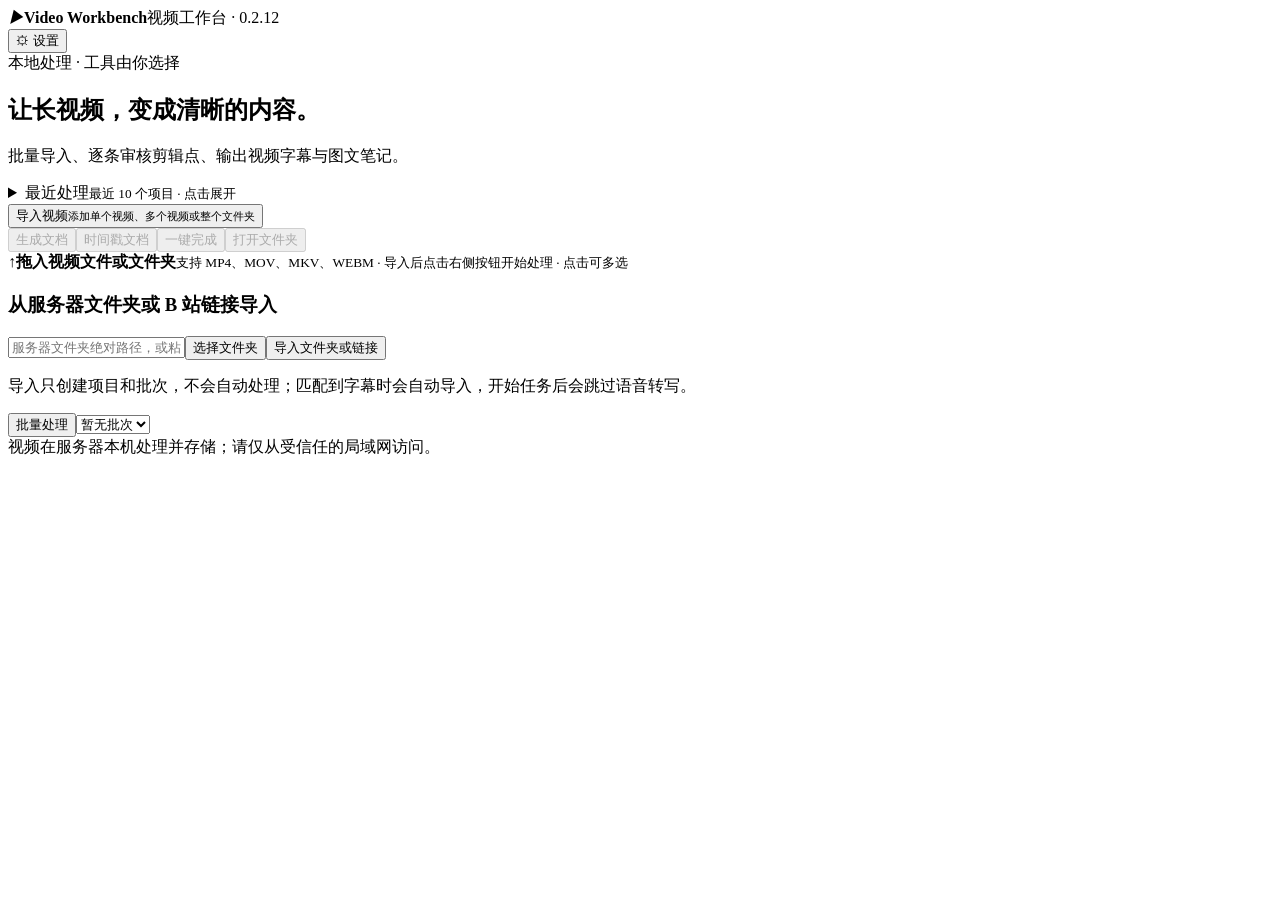
==== commit bd63f069: "Center cut duration summary and show whole seconds" ====
--- a/src/video_workbench/static/index.html
+++ b/src/video_workbench/static/index.html
@@ -1,7 +1,7 @@
 <!doctype html>
 <html lang="zh-CN"><head><meta charset="utf-8"><meta name="viewport" content="width=device-width,initial-scale=1"><title>Video Workbench</title><link rel="stylesheet" href="/app.css?v=task-pause-asr-json-20261019-1"></head>
 <body>
-<header><div class="wrap top"><div class="brand"><b><i class="brand-mark" aria-hidden="true">▶</i>Video Workbench</b><span>视频工作台 · 0.2.11</span></div><div class="header-actions"><button id="logout" class="secondary" type="button" hidden>退出登录</button><button id="pause_task" class="secondary pause-task" type="button" disabled hidden aria-pressed="false" title="没有运行中的任务">暂停任务</button><button id="open_settings" class="secondary" type="button">⚙ 设置</button></div></div></header>
+<header><div class="wrap top"><div class="brand"><b><i class="brand-mark" aria-hidden="true">▶</i>Video Workbench</b><span>视频工作台 · 0.2.12</span></div><div class="header-actions"><button id="logout" class="secondary" type="button" hidden>退出登录</button><button id="pause_task" class="secondary pause-task" type="button" disabled hidden aria-pressed="false" title="没有运行中的任务">暂停任务</button><button id="open_settings" class="secondary" type="button">⚙ 设置</button></div></div></header>
 <main class="wrap"><div id="message" role="status" aria-live="polite"></div>
 <div id="workspace_page">
   <section class="hero"><div class="eyebrow">本地处理 · 工具由你选择</div><h1>让长视频，变成清晰的内容。</h1><p>批量导入、逐条审核剪辑点、输出视频字幕与图文笔记。</p></section>
@@ -33,6 +33,7 @@
     <div class="field"><label for="subtitle">或导入已有 SRT / VTT 字幕</label><input id="subtitle" type="file" accept=".srt,.vtt"></div><div id="downloads"></div>
     <div class="transcript-head"><div><h3>字幕与剪辑</h3><p class="hint">横线表示将删除，默认全选；浅红点线表示剪辑建议当前未选中，单击可采纳；单击任意横线可恢复整条建议。拖选未标记文字并松开可标记删除；拖选已划线部分并松开，只恢复选中的文字。长停顿自动换段，停顿标记已缩小显示；点击标记可切换删除。已配置文本模型时，转写完成会自动补充标点并按语意分段。</p><div class="transcript-format"><button id="punctuate" class="secondary" type="button">补标点与分段</button><progress id="progress_punctuate" max="100" value="0"></progress><small id="label_punctuate">转写完成后自动整理标点与段落</small></div></div><div class="transcript-tools"><a id="transcript_download">下载纯文本</a></div></div>
     <div id="segments" class="transcript-text" tabindex="0" aria-label="完整字幕；单击删除线恢复整条建议，拖选已划线内容局部恢复，拖选未划线内容标记删除"></div><h3>章节概览</h3><div id="chapters"></div>
+    <section class="cut-summary" aria-labelledby="cut_summary_title"><div class="cut-summary-head"><h3 id="cut_summary_title">本次剪辑时长统计</h3><p>按当前勾选项实时更新。分类时长分别合并同类区间；跨类型重叠可能重复计入分类，共裁剪时长会去重。</p></div><div id="cut_summary_metrics" class="cut-summary-grid" aria-live="polite"></div></section>
   </section>
 </div>
 <section id="settings_page" class="pane settings-page" hidden>
@@ -78,7 +79,7 @@
     <div class="field wide"><div class="model-role-heading"><button id="summary_model" class="secondary model-role-button" type="button" data-role-select="summary" aria-pressed="false">章节总结模型</button><small>点击名称设为添加目标；支持多模型并依次尝试。不选择时生成字幕排版文章。</small></div><div id="summary_model_list" class="model-role-list" data-role-list="summary"></div></div>
     <div class="field wide"><div class="model-role-heading"><button id="vision_model" class="secondary model-role-button" type="button" data-role-select="vision" aria-pressed="false">画面识别模型</button><small>点击名称设为添加目标；可选择支持图片输入的模型。不选择则跳过模型画面识别。</small></div><div id="vision_model_list" class="model-role-list" data-role-list="vision"></div></div>
   </div><div id="model_list" class="hint">本地或局域网模型使用 HTTP 内网地址；在线 OpenAI 兼容服务使用 HTTPS。模型服务须提供 Chat Completions 接口。</div></div></details>
-  <details class="settings-module module-guides"><summary><span>外部软件下载与配置</span><small>官方下载地址与建议安装目录</small></summary><div class="settings-module-body"><p class="hint">本程序不打包第三方依赖或模型权重。<a href="https://github.com/yaohaijiao86/video-workbench/releases/download/v0.2.11/video-workbench-v0.2.11-windows-x64.exe" target="_blank" rel="noopener">下载当前 Windows x64 EXE</a> · <a href="https://github.com/yaohaijiao86/video-workbench/releases/download/v0.2.11/video-workbench-v0.2.11-source.zip" target="_blank" rel="noopener">下载源码与适配器</a> · <a href="https://github.com/yaohaijiao86/video-workbench/blob/main/docs/external-tools.md" target="_blank" rel="noopener">查看完整安装步骤</a> · <a href="https://github.com/yaohaijiao86/video-workbench/releases" target="_blank" rel="noopener">查看所有版本</a>。建议先创建固定根目录 <code>D:\VideoWorkbench</code>；下面目录可按实际磁盘修改，设置中填写完整路径。</p>
+  <details class="settings-module module-guides"><summary><span>外部软件下载与配置</span><small>官方下载地址与建议安装目录</small></summary><div class="settings-module-body"><p class="hint">本程序不打包第三方依赖或模型权重。<a href="https://github.com/yaohaijiao86/video-workbench/releases/download/v0.2.12/video-workbench-v0.2.12-windows-x64.exe" target="_blank" rel="noopener">下载当前 Windows x64 EXE</a> · <a href="https://github.com/yaohaijiao86/video-workbench/releases/download/v0.2.12/video-workbench-v0.2.12-source.zip" target="_blank" rel="noopener">下载源码与适配器</a> · <a href="https://github.com/yaohaijiao86/video-workbench/blob/main/docs/external-tools.md" target="_blank" rel="noopener">查看完整安装步骤</a> · <a href="https://github.com/yaohaijiao86/video-workbench/releases" target="_blank" rel="noopener">查看所有版本</a>。建议先创建固定根目录 <code>D:\VideoWorkbench</code>；下面目录可按实际磁盘修改，设置中填写完整路径。</p>
   <p class="hint">推荐放置：FFmpeg 在 <code>D:\VideoWorkbench\tools\ffmpeg\bin</code>；各 AI 工具分别装进 <code>D:\VideoWorkbench\envs\工具名</code>；模型权重放在 <code>D:\VideoWorkbench\models\模型名</code>；项目数据放在 <code>D:\VideoWorkbench\data</code>。EXE 是单文件程序，不要将依赖放到它运行时的临时解包目录。</p>
   <div class="guide-grid">
     <details class="guide"><summary>视频与媒体探测 · FFmpeg / ffprobe <span>必需</span></summary><p>从 <a href="https://ffmpeg.org/download.html" target="_blank" rel="noopener">FFmpeg 官方下载页</a>进入 Windows x64 构建，可选 <a href="https://www.gyan.dev/ffmpeg/builds/" target="_blank" rel="noopener">gyan.dev</a> 或 <a href="https://github.com/BtbN/FFmpeg-Builds/releases" target="_blank" rel="noopener">BtbN</a>。解压到 <code>D:\VideoWorkbench\tools\ffmpeg</code>，让两个 exe 位于 <code>bin</code> 子目录；在「设置 → 外部程序」分别填 <code>D:\VideoWorkbench\tools\ffmpeg\bin\ffmpeg.exe</code> 和 <code>ffprobe.exe</code>。运行 <code>ffmpeg -version</code> 验证。</p><p>编码慢通常因为 CPU x264 需要逐帧重算。可在“精剪视频输出”选择 x264 快速，或在 FFmpeg 包含 NVENC 且 NVIDIA 驱动正常时选择 NVIDIA GPU。首次建议用短片比较速度和画质。</p></details>
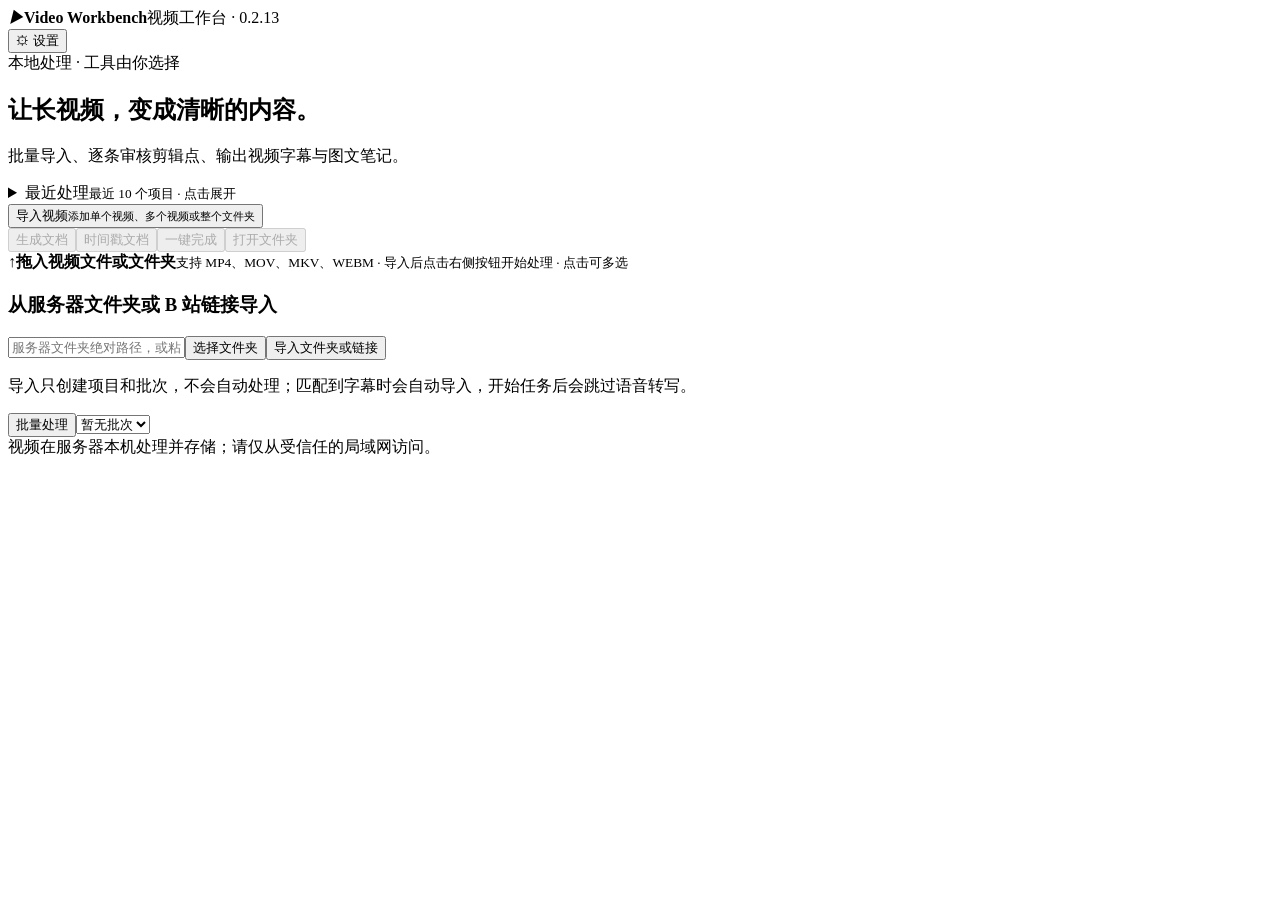
==== commit a7cea9d7: "Fix invalid escapes in external JSON outputs" ====
--- a/src/video_workbench/static/index.html
+++ b/src/video_workbench/static/index.html
@@ -1,7 +1,7 @@
 <!doctype html>
 <html lang="zh-CN"><head><meta charset="utf-8"><meta name="viewport" content="width=device-width,initial-scale=1"><title>Video Workbench</title><link rel="stylesheet" href="/app.css?v=task-pause-asr-json-20261019-1"></head>
 <body>
-<header><div class="wrap top"><div class="brand"><b><i class="brand-mark" aria-hidden="true">▶</i>Video Workbench</b><span>视频工作台 · 0.2.12</span></div><div class="header-actions"><button id="logout" class="secondary" type="button" hidden>退出登录</button><button id="pause_task" class="secondary pause-task" type="button" disabled hidden aria-pressed="false" title="没有运行中的任务">暂停任务</button><button id="open_settings" class="secondary" type="button">⚙ 设置</button></div></div></header>
+<header><div class="wrap top"><div class="brand"><b><i class="brand-mark" aria-hidden="true">▶</i>Video Workbench</b><span>视频工作台 · 0.2.13</span></div><div class="header-actions"><button id="logout" class="secondary" type="button" hidden>退出登录</button><button id="pause_task" class="secondary pause-task" type="button" disabled hidden aria-pressed="false" title="没有运行中的任务">暂停任务</button><button id="open_settings" class="secondary" type="button">⚙ 设置</button></div></div></header>
 <main class="wrap"><div id="message" role="status" aria-live="polite"></div>
 <div id="workspace_page">
   <section class="hero"><div class="eyebrow">本地处理 · 工具由你选择</div><h1>让长视频，变成清晰的内容。</h1><p>批量导入、逐条审核剪辑点、输出视频字幕与图文笔记。</p></section>
@@ -79,7 +79,7 @@
     <div class="field wide"><div class="model-role-heading"><button id="summary_model" class="secondary model-role-button" type="button" data-role-select="summary" aria-pressed="false">章节总结模型</button><small>点击名称设为添加目标；支持多模型并依次尝试。不选择时生成字幕排版文章。</small></div><div id="summary_model_list" class="model-role-list" data-role-list="summary"></div></div>
     <div class="field wide"><div class="model-role-heading"><button id="vision_model" class="secondary model-role-button" type="button" data-role-select="vision" aria-pressed="false">画面识别模型</button><small>点击名称设为添加目标；可选择支持图片输入的模型。不选择则跳过模型画面识别。</small></div><div id="vision_model_list" class="model-role-list" data-role-list="vision"></div></div>
   </div><div id="model_list" class="hint">本地或局域网模型使用 HTTP 内网地址；在线 OpenAI 兼容服务使用 HTTPS。模型服务须提供 Chat Completions 接口。</div></div></details>
-  <details class="settings-module module-guides"><summary><span>外部软件下载与配置</span><small>官方下载地址与建议安装目录</small></summary><div class="settings-module-body"><p class="hint">本程序不打包第三方依赖或模型权重。<a href="https://github.com/yaohaijiao86/video-workbench/releases/download/v0.2.12/video-workbench-v0.2.12-windows-x64.exe" target="_blank" rel="noopener">下载当前 Windows x64 EXE</a> · <a href="https://github.com/yaohaijiao86/video-workbench/releases/download/v0.2.12/video-workbench-v0.2.12-source.zip" target="_blank" rel="noopener">下载源码与适配器</a> · <a href="https://github.com/yaohaijiao86/video-workbench/blob/main/docs/external-tools.md" target="_blank" rel="noopener">查看完整安装步骤</a> · <a href="https://github.com/yaohaijiao86/video-workbench/releases" target="_blank" rel="noopener">查看所有版本</a>。建议先创建固定根目录 <code>D:\VideoWorkbench</code>；下面目录可按实际磁盘修改，设置中填写完整路径。</p>
+  <details class="settings-module module-guides"><summary><span>外部软件下载与配置</span><small>官方下载地址与建议安装目录</small></summary><div class="settings-module-body"><p class="hint">本程序不打包第三方依赖或模型权重。<a href="https://github.com/yaohaijiao86/video-workbench/releases/download/v0.2.13/video-workbench-v0.2.13-windows-x64.exe" target="_blank" rel="noopener">下载当前 Windows x64 EXE</a> · <a href="https://github.com/yaohaijiao86/video-workbench/releases/download/v0.2.13/video-workbench-v0.2.13-source.zip" target="_blank" rel="noopener">下载源码与适配器</a> · <a href="https://github.com/yaohaijiao86/video-workbench/blob/main/docs/external-tools.md" target="_blank" rel="noopener">查看完整安装步骤</a> · <a href="https://github.com/yaohaijiao86/video-workbench/releases" target="_blank" rel="noopener">查看所有版本</a>。建议先创建固定根目录 <code>D:\VideoWorkbench</code>；下面目录可按实际磁盘修改，设置中填写完整路径。</p>
   <p class="hint">推荐放置：FFmpeg 在 <code>D:\VideoWorkbench\tools\ffmpeg\bin</code>；各 AI 工具分别装进 <code>D:\VideoWorkbench\envs\工具名</code>；模型权重放在 <code>D:\VideoWorkbench\models\模型名</code>；项目数据放在 <code>D:\VideoWorkbench\data</code>。EXE 是单文件程序，不要将依赖放到它运行时的临时解包目录。</p>
   <div class="guide-grid">
     <details class="guide"><summary>视频与媒体探测 · FFmpeg / ffprobe <span>必需</span></summary><p>从 <a href="https://ffmpeg.org/download.html" target="_blank" rel="noopener">FFmpeg 官方下载页</a>进入 Windows x64 构建，可选 <a href="https://www.gyan.dev/ffmpeg/builds/" target="_blank" rel="noopener">gyan.dev</a> 或 <a href="https://github.com/BtbN/FFmpeg-Builds/releases" target="_blank" rel="noopener">BtbN</a>。解压到 <code>D:\VideoWorkbench\tools\ffmpeg</code>，让两个 exe 位于 <code>bin</code> 子目录；在「设置 → 外部程序」分别填 <code>D:\VideoWorkbench\tools\ffmpeg\bin\ffmpeg.exe</code> 和 <code>ffprobe.exe</code>。运行 <code>ffmpeg -version</code> 验证。</p><p>编码慢通常因为 CPU x264 需要逐帧重算。可在“精剪视频输出”选择 x264 快速，或在 FFmpeg 包含 NVENC 且 NVIDIA 驱动正常时选择 NVIDIA GPU。首次建议用短片比较速度和画质。</p></details>
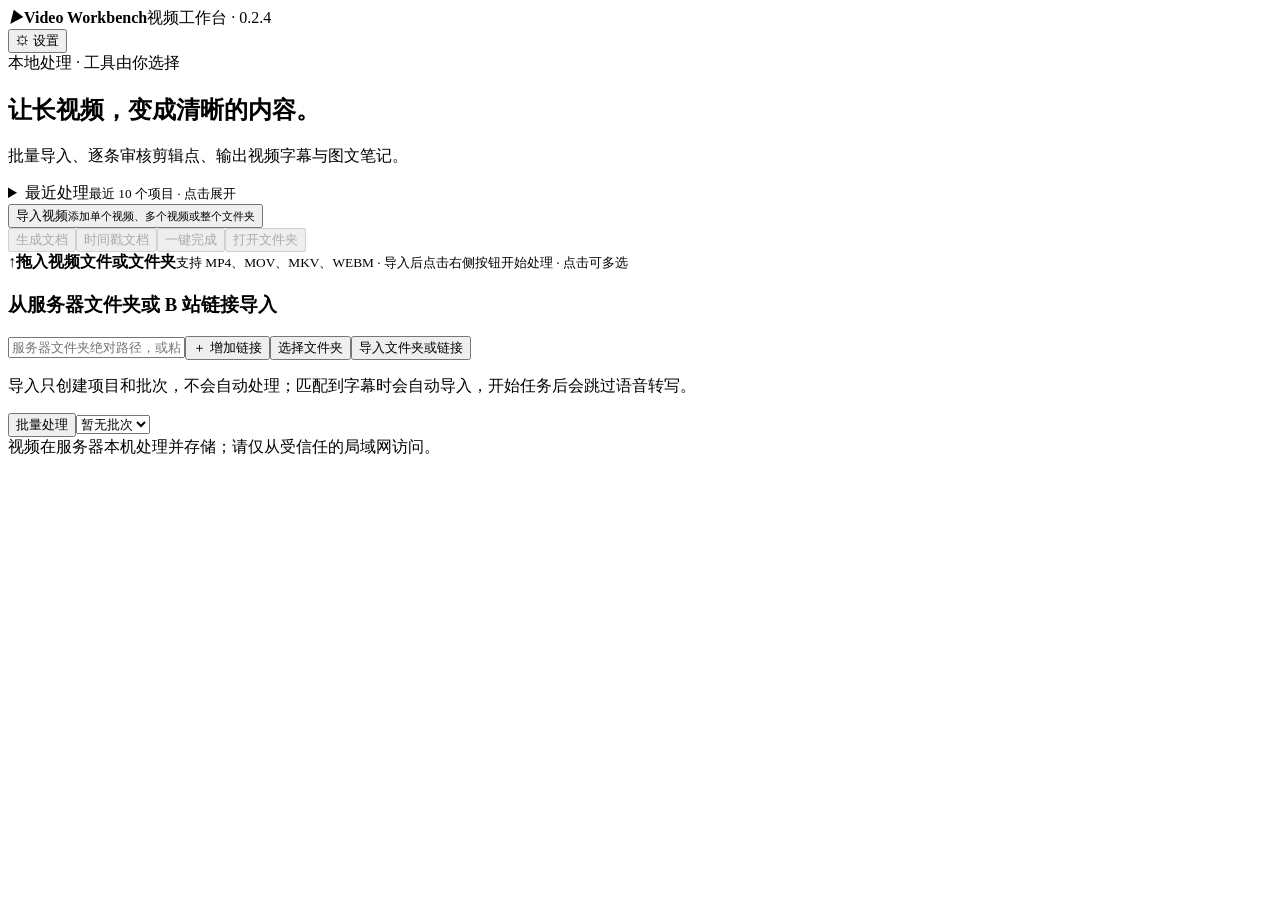
==== commit ca2aaf12: "Add batch Bilibili import and HTML output options" ====
--- a/src/video_workbench/static/index.html
+++ b/src/video_workbench/static/index.html
@@ -1,7 +1,7 @@
 <!doctype html>
-<html lang="zh-CN"><head><meta charset="utf-8"><meta name="viewport" content="width=device-width,initial-scale=1"><title>Video Workbench</title><link rel="stylesheet" href="/app.css?v=task-pause-asr-json-20261019-1"></head>
+<html lang="zh-CN"><head><meta charset="utf-8"><meta name="viewport" content="width=device-width,initial-scale=1"><title>Video Workbench</title><link rel="stylesheet" href="/app.css?v=bilibili-batch-links-20261022-1"></head>
 <body>
-<header><div class="wrap top"><div class="brand"><b><i class="brand-mark" aria-hidden="true">▶</i>Video Workbench</b><span>视频工作台 · 0.2.13</span></div><div class="header-actions"><button id="logout" class="secondary" type="button" hidden>退出登录</button><button id="pause_task" class="secondary pause-task" type="button" disabled hidden aria-pressed="false" title="没有运行中的任务">暂停任务</button><button id="open_settings" class="secondary" type="button">⚙ 设置</button></div></div></header>
+<header><div class="wrap top"><div class="brand"><b><i class="brand-mark" aria-hidden="true">▶</i>Video Workbench</b><span>视频工作台 · 0.2.4</span><div id="bilibili_download_indicator" class="bilibili-download-indicator" hidden role="status" aria-live="polite"><span id="bilibili_download_label">正在准备 B 站视频下载…</span><progress id="bilibili_download_bar" max="100" aria-label="B 站视频下载进度"></progress><span id="bilibili_download_details"></span></div></div><div class="header-actions"><button id="logout" class="secondary" type="button" hidden>退出登录</button><button id="pause_task" class="secondary pause-task" type="button" disabled hidden aria-pressed="false" title="没有运行中的任务">暂停任务</button><button id="open_settings" class="secondary" type="button">⚙ 设置</button></div></div></header>
 <main class="wrap"><div id="message" role="status" aria-live="polite"></div>
 <div id="workspace_page">
   <section class="hero"><div class="eyebrow">本地处理 · 工具由你选择</div><h1>让长视频，变成清晰的内容。</h1><p>批量导入、逐条审核剪辑点、输出视频字幕与图文笔记。</p></section>
@@ -9,16 +9,16 @@
   <section class="layout">
     <section class="pane import-card">
       <button class="import-summary" id="import_panel" type="button" aria-expanded="true" aria-controls="import_content"><span>导入视频</span><small>添加单个视频、多个视频或整个文件夹</small></button>
-      <div class="import-actions"><button id="generate_document" class="secondary" type="button" disabled title="按字幕生成无时间戳 Markdown；若尚无标点排版，会先尝试自动整理">生成文档</button><button id="generate_timestamp_document" class="secondary" type="button" disabled title="生成带段落时间范围的 Markdown 文档">时间戳文档</button><button id="finish_all" type="button" disabled>一键完成</button><button id="open_finished_folder" class="secondary" type="button" disabled title="在资源管理器中打开当前项目文件夹">打开文件夹</button></div>
+      <div class="import-actions"><button id="generate_document" class="secondary" type="button" disabled title="完成转写、剪辑分析和图文文档生成，不导出视频">生成文档</button><button id="generate_timestamp_document" class="secondary" type="button" disabled title="根据已有字幕直接生成带时间戳的完整文稿；没有字幕时请先转写或导入 SRT/VTT">时间戳文档</button><button id="finish_all" type="button" disabled>一键完成</button><button id="open_finished_folder" class="secondary" type="button" disabled title="在资源管理器中打开当前项目文件夹">打开文件夹</button></div>
       <div id="import_content" class="import-content">
       <div id="drop" class="drop" tabindex="0" role="button" aria-label="选择视频文件或拖入文件夹"><span class="drop-icon" aria-hidden="true">↑</span><b>拖入视频文件或文件夹</b><small>支持 MP4、MOV、MKV、WEBM · 导入后点击右侧按钮开始处理 · 点击可多选</small></div>
       <input id="video" type="file" accept=".mp4,.mov,.mkv,.webm" multiple hidden>
       <div class="divider"></div>
-      <h3>从服务器文件夹或 B 站链接导入</h3><div class="field-inline folder-row"><input id="workspace_folder" placeholder="服务器文件夹绝对路径，或粘贴 B 站视频链接" aria-label="服务器工作区文件夹或 B 站视频链接"><button id="pick_workspace" class="secondary" type="button">选择文件夹</button><button id="import_folder" type="button">导入文件夹或链接</button></div>
+      <h3>从服务器文件夹或 B 站链接导入</h3><div class="field-inline folder-row"><input id="workspace_folder" placeholder="服务器文件夹绝对路径，或粘贴 B 站视频链接" aria-label="服务器工作区文件夹或 B 站视频链接"><button id="add_bilibili_link" class="secondary" type="button">＋ 增加链接</button><button id="pick_workspace" class="secondary" type="button">选择文件夹</button><button id="import_folder" type="button">导入文件夹或链接</button></div><div id="bilibili_link_list" class="bilibili-link-list" aria-live="polite"></div>
       <p class="hint">导入只创建项目和批次，不会自动处理；匹配到字幕时会自动导入，开始任务后会跳过语音转写。</p>
       </div>
     </section>
-    <section class="pane batch-card"><div class="batch-head"><button id="batch_toggle" class="batch-toggle" type="button" aria-expanded="false" aria-controls="batch_content"><span>批量处理</span><i class="batch-chevron" aria-hidden="true"></i></button><select id="batch_select" aria-label="当前操作批次"><option value="">暂无批次</option></select></div><div id="batch_content" class="batch-content" hidden><p class="hint">按列表顺序逐个视频制作；当前视频完成或失败后，再开始下一个。</p>
+    <section class="pane batch-card"><div class="batch-head"><button id="batch_toggle" class="batch-toggle" type="button" aria-expanded="false" aria-controls="batch_content"><span>批量处理</span><i class="batch-chevron" aria-hidden="true"></i></button><div id="batch_run_progress" class="batch-run-progress" hidden><div class="batch-run-top"><strong id="batch_run_count">第 0 / 0 个任务</strong><span id="batch_run_percent">0%</span></div><div id="batch_run_meter" class="batch-run-meter" role="progressbar" aria-label="批量处理进度" aria-valuemin="0" aria-valuemax="100" aria-valuenow="0"><span id="batch_run_fill" class="batch-run-fill"></span></div><div class="batch-run-bottom"><small id="batch_run_state">已处理 0 / 0</small><small id="batch_run_failures">失败 0</small></div></div><select id="batch_select" aria-label="当前操作批次"><option value="">暂无批次</option></select></div><div id="batch_content" class="batch-content" hidden><p class="hint">按列表顺序逐个视频制作；当前视频完成或失败后，再开始下一个。</p>
       <div id="batch_tasks" class="batch-tasks" aria-live="polite"></div>
     </div></section>
   </section>
@@ -43,7 +43,7 @@
   <details class="settings-module module-storage" open><summary><span>项目保存位置</span><small>视频和笔记输出目录</small><div class="module-actions"><button type="button" data-module-save="storage">保存</button><button class="secondary" type="button" data-module-undo="storage">撤回</button></div></summary><div class="settings-module-body"><div class="field"><label for="output_mode">保存方式</label><select id="output_mode"><option value="data">工作台数据目录（默认）</option><option value="source">原视频所在文件夹</option><option value="custom">指定文件夹</option></select></div>
   <div class="field"><label for="output_dir">指定保存文件夹</label><div class="field-inline"><input id="output_dir" placeholder="选择输出目录"><button id="pick_output" class="secondary" type="button">选择文件夹</button></div></div><p id="output_hint" class="hint"></p>
   <div class="settings-grid export-folders"><div class="field"><label for="video_output_dir">精剪视频保存文件夹</label><div class="field-inline"><input id="video_output_dir" placeholder="服务器上的视频输出目录"><button id="pick_video_output" class="secondary" type="button">选择文件夹</button></div></div><div class="field"><label for="notes_output_dir">总结笔记保存文件夹</label><div class="field-inline"><input id="notes_output_dir" placeholder="服务器上的笔记输出目录"><button id="pick_notes_output" class="secondary" type="button">选择文件夹</button></div></div></div><p class="hint">视频与笔记各自保存到指定目录，同时保留在项目文件夹内，方便网页预览、下载和再次编辑。首次默认为工作台数据目录下的 exports\videos 与 exports\notes。</p></div></details>
-  <details class="settings-module module-html" open><summary><span>HTML 文档生成</span><small>图片与图片备注选项</small><div class="module-actions"><button type="button" data-module-save="html">保存</button><button class="secondary" type="button" data-module-undo="html">撤回</button></div></summary><div class="settings-module-body"><p class="hint">这些选项应用于“生成图文文档”输出的总结 HTML。</p><div class="html-output-options">
+  <details class="settings-module module-html" open><summary><span>HTML 文档生成</span><small>输出文件夹、图片与图片备注</small><div class="module-actions"><button type="button" data-module-save="html">保存</button><button class="secondary" type="button" data-module-undo="html">撤回</button></div></summary><div class="settings-module-body"><p class="hint">HTML 文档会额外复制到此文件夹；同一视频生成多份文档时按项目名称归档，批次任务按批次名归档。项目目录内仍保留一份，供网页预览和下载。</p><div class="field wide"><label for="html_output_dir">HTML 文档保存文件夹</label><div class="field-inline"><input id="html_output_dir" placeholder="服务器上的 HTML 文档输出目录"><button id="pick_html_output" class="secondary" type="button">选择文件夹</button></div></div><div class="html-output-options">
     <label class="option-toggle"><input id="html_include_images" type="checkbox" checked><span><strong>在 HTML 中配图</strong><small>关闭后仍会生成章节摘要，但不把截图嵌入总结 HTML。</small></span></label>
     <label class="option-toggle"><input id="html_include_image_notes" type="checkbox" checked><span><strong>显示图片备注</strong><small>包含画面说明和 OCR 识别文字；关闭后不显示图片说明文字。</small></span></label>
   </div></div></details>
@@ -66,10 +66,10 @@
     <div class="field wide"><label for="ocr_command">OCR 命令参数数组（可选）</label><textarea id="ocr_command" rows="2" placeholder='["python","ocr_adapter.py","--image","{image}","--output","{output}"]'></textarea></div>
     <div class="field wide"><label for="scene_command">场景检测命令参数数组（可选）</label><textarea id="scene_command" rows="2" placeholder='["python","scene_adapter.py","--video","{video}","--output","{output}"]'></textarea></div>
   </div></div></details>
-  <details class="settings-module module-asr"><summary><span>语音识别模型</span><small>Qwen3-ASR 与 ForcedAligner 配置</small><div class="module-actions"><button type="button" data-module-save="asr">保存</button><button class="secondary" type="button" data-module-undo="asr">撤回</button></div></summary><div class="settings-module-body"><div class="settings-grid">
-    <div class="field wide"><label for="asr_command">ASR 命令参数数组（JSON）</label><textarea id="asr_command" rows="3" placeholder='["python","{asr_adapter}","--input","{audio}","--output","{output}","--model","{asr_model}","--aligner","{asr_aligner}"]'></textarea><small>首次已预置 Qwen3-ASR 通用模板；执行程序会附带适配脚本。若 qwen-asr 安装在独立环境，请把数组第 1 项 <code>python</code> 改为该环境的 Python 完整路径。模型占位项默认使用官方模型 ID，也可在下方填本地目录。远程 ASR 服务请改用对应客户端命令。</small></div>
-    <div class="field wide"><label for="qwen3_asr_model">Qwen3-ASR-1.7B 模型 ID 或文件夹</label><div class="field-inline"><input id="qwen3_asr_model" placeholder="默认：Qwen/Qwen3-ASR-1.7B"><button id="pick_qwen3_asr_model" class="secondary" type="button">选择文件夹</button></div><small>留空使用官方模型 ID（首次运行需联网下载）；也可以填模型目录路径。</small></div>
-    <div class="field wide"><label for="qwen3_aligner_model">Qwen3-ForcedAligner-0.6B 模型 ID 或文件夹</label><div class="field-inline"><input id="qwen3_aligner_model" placeholder="默认：Qwen/Qwen3-ForcedAligner-0.6B"><button id="pick_qwen3_aligner_model" class="secondary" type="button">选择文件夹</button></div><small>留空使用官方模型 ID（首次运行需联网下载）；也可以填模型目录路径。</small></div>
+  <details class="settings-module module-asr"><summary><span>语音识别模型</span><small>Qwen3-ASR 与 ForcedAligner 路径</small><div class="module-actions"><button type="button" data-module-save="asr">保存</button><button class="secondary" type="button" data-module-undo="asr">撤回</button></div></summary><div class="settings-module-body"><div class="settings-grid">
+    <div class="field wide"><label for="asr_command">ASR 命令参数数组（JSON）</label><textarea id="asr_command" rows="3" placeholder='["python","examples/asr_qwen3.py","--input","{audio}","--output","{output}","--model","{asr_model}","--aligner","{asr_aligner}"]'></textarea><small>本地 Qwen 适配器可在命令中使用 <code>{asr_model}</code> 和 <code>{asr_aligner}</code>。远程 ASR 服务的模型路径需在服务启动参数中设置。</small></div>
+    <div class="field wide"><label for="qwen3_asr_model">Qwen3-ASR-1.7B 模型文件夹</label><div class="field-inline"><input id="qwen3_asr_model" placeholder="选择包含模型文件的文件夹"><button id="pick_qwen3_asr_model" class="secondary" type="button">选择文件夹</button></div><small>选择模型目录本身（其中包含 config.json、模型权重等文件）。</small></div>
+    <div class="field wide"><label for="qwen3_aligner_model">Qwen3-ForcedAligner-0.6B 模型文件夹</label><div class="field-inline"><input id="qwen3_aligner_model" placeholder="选择包含模型文件的文件夹"><button id="pick_qwen3_aligner_model" class="secondary" type="button">选择文件夹</button></div><small>选择模型目录本身（其中包含 config.json、模型权重等文件）。</small></div>
   </div></div></details>
   <details class="settings-module module-model-services"><summary><span>模型服务配置</span><small>本地与在线服务及任务模型优先级</small><div class="module-actions"><button type="button" data-module-save="model-services">保存</button><button class="secondary" type="button" data-module-undo="model-services">撤回</button></div></summary><div class="settings-module-body">
   <div class="settings-grid">
@@ -79,16 +79,15 @@
     <div class="field wide"><div class="model-role-heading"><button id="summary_model" class="secondary model-role-button" type="button" data-role-select="summary" aria-pressed="false">章节总结模型</button><small>点击名称设为添加目标；支持多模型并依次尝试。不选择时生成字幕排版文章。</small></div><div id="summary_model_list" class="model-role-list" data-role-list="summary"></div></div>
     <div class="field wide"><div class="model-role-heading"><button id="vision_model" class="secondary model-role-button" type="button" data-role-select="vision" aria-pressed="false">画面识别模型</button><small>点击名称设为添加目标；可选择支持图片输入的模型。不选择则跳过模型画面识别。</small></div><div id="vision_model_list" class="model-role-list" data-role-list="vision"></div></div>
   </div><div id="model_list" class="hint">本地或局域网模型使用 HTTP 内网地址；在线 OpenAI 兼容服务使用 HTTPS。模型服务须提供 Chat Completions 接口。</div></div></details>
-  <details class="settings-module module-guides"><summary><span>外部软件下载与配置</span><small>官方下载地址与建议安装目录</small></summary><div class="settings-module-body"><p class="hint">本程序不打包第三方依赖或模型权重。<a href="https://github.com/yaohaijiao86/video-workbench/releases/download/v0.2.13/video-workbench-v0.2.13-windows-x64.exe" target="_blank" rel="noopener">下载当前 Windows x64 EXE</a> · <a href="https://github.com/yaohaijiao86/video-workbench/releases/download/v0.2.13/video-workbench-v0.2.13-source.zip" target="_blank" rel="noopener">下载源码与适配器</a> · <a href="https://github.com/yaohaijiao86/video-workbench/blob/main/docs/external-tools.md" target="_blank" rel="noopener">查看完整安装步骤</a> · <a href="https://github.com/yaohaijiao86/video-workbench/releases" target="_blank" rel="noopener">查看所有版本</a>。建议先创建固定根目录 <code>D:\VideoWorkbench</code>；下面目录可按实际磁盘修改，设置中填写完整路径。</p>
-  <p class="hint">推荐放置：FFmpeg 在 <code>D:\VideoWorkbench\tools\ffmpeg\bin</code>；各 AI 工具分别装进 <code>D:\VideoWorkbench\envs\工具名</code>；模型权重放在 <code>D:\VideoWorkbench\models\模型名</code>；项目数据放在 <code>D:\VideoWorkbench\data</code>。EXE 是单文件程序，不要将依赖放到它运行时的临时解包目录。</p>
+  <details class="settings-module module-guides"><summary><span>外部软件下载与配置</span><small>依赖安装和配置说明</small></summary><div class="settings-module-body"><p class="hint">本程序不打包以下软件或权重。建议为模型分别准备环境；24GB 显存下避免同时加载多个大模型。效果建议以你的真实视频样本验证。</p>
   <div class="guide-grid">
-    <details class="guide"><summary>视频与媒体探测 · FFmpeg / ffprobe <span>必需</span></summary><p>从 <a href="https://ffmpeg.org/download.html" target="_blank" rel="noopener">FFmpeg 官方下载页</a>进入 Windows x64 构建，可选 <a href="https://www.gyan.dev/ffmpeg/builds/" target="_blank" rel="noopener">gyan.dev</a> 或 <a href="https://github.com/BtbN/FFmpeg-Builds/releases" target="_blank" rel="noopener">BtbN</a>。解压到 <code>D:\VideoWorkbench\tools\ffmpeg</code>，让两个 exe 位于 <code>bin</code> 子目录；在「设置 → 外部程序」分别填 <code>D:\VideoWorkbench\tools\ffmpeg\bin\ffmpeg.exe</code> 和 <code>ffprobe.exe</code>。运行 <code>ffmpeg -version</code> 验证。</p><p>编码慢通常因为 CPU x264 需要逐帧重算。可在“精剪视频输出”选择 x264 快速，或在 FFmpeg 包含 NVENC 且 NVIDIA 驱动正常时选择 NVIDIA GPU。首次建议用短片比较速度和画质。</p></details>
-    <details class="guide"><summary>语音识别与对齐 · Qwen3-ASR <span>中文优先</span></summary><p>从 <a href="https://www.python.org/downloads/windows/" target="_blank" rel="noopener">Python 官方下载页</a>安装 Python 3.12，再按 <a href="https://github.com/QwenLM/Qwen3-ASR" target="_blank" rel="noopener">Qwen3-ASR 官方仓库</a>创建独立环境 <code>D:\VideoWorkbench\envs\qwen3-asr</code> 并安装 <code>qwen-asr</code>。模型建议放到 <code>D:\VideoWorkbench\models\qwen3-asr\Qwen3-ASR-1.7B</code> 和 <code>D:\VideoWorkbench\models\qwen3-asr\Qwen3-ForcedAligner-0.6B</code>；可用官方 ID 自动下载，也可下载到这些目录后在设置中选择文件夹。ASR 命令首项填该环境的 <code>Scripts\python.exe</code>。EXE 已含适配器，依赖和权重需另装/下载。</p><p>若 GPU 在另一台电脑，把环境和模型目录放在显卡服务器上，按 README 的双机部署说明操作；不要把 token 文件提交到仓库。中文、方言和切点准确性优先可先试 1.7B 加对齐器。</p></details>
-    <details class="guide"><summary>ASR 备选 · faster-whisper / FunASR <span>可替换</span></summary><p><a href="https://github.com/SYSTRAN/faster-whisper" target="_blank" rel="noopener">faster-whisper</a> 装到 <code>D:\VideoWorkbench\envs\faster-whisper</code>；<a href="https://github.com/modelscope/FunASR" target="_blank" rel="noopener">FunASR</a> 装到独立的 <code>D:\VideoWorkbench\envs\funasr</code>，PyTorch 按官方页面匹配设备安装。模型可放入 <code>D:\VideoWorkbench\models\asr</code>。适配脚本在源码包 <code>examples</code> 目录，解压至 <code>D:\VideoWorkbench\adapters\video-workbench</code>，设置命令时使用对应环境的 Python 和脚本完整路径。faster-whisper 多语种可评估 large-v3，速度优先可评估 turbo。</p><p>取 10–20 分钟真实素材比较字错率与切点误差；没有一个模型对所有口音与噪声都最好。</p></details>
-    <details class="guide"><summary>语义判断与总结 · 本地或在线模型 <span>必需</span></summary><p>本地模型桌面程序可从 <a href="https://lmstudio.ai/download" target="_blank" rel="noopener">LM Studio 官方页</a>下载；模型存储目录建议在 LM Studio「My Models」设置为 <code>D:\VideoWorkbench\models\llm</code>，不要放进软件安装目录。也可用其他提供 OpenAI 兼容接口的本地服务，服务和模型应放在实际运行它的电脑。</p><p>在线服务不用下载软件或权重；在设置中填写服务商 HTTPS API 地址、模型 ID 和 API Key。字幕文本及启用画面识别时抽取的截图会发送到所选服务商，请按隐私要求选择。任务结束后是否自动卸载由本地服务管理选项决定；共用推理服务时请选手动管理。</p></details>
-    <details class="guide"><summary>视觉理解 · Qwen3-VL <span>可选</span></summary><p>从 <a href="https://github.com/QwenLM/Qwen3-VL" target="_blank" rel="noopener">Qwen3-VL 官方仓库</a>选择模型和部署方式。模型权重放在提供推理服务的 GPU 服务器，例如 <code>D:\VideoWorkbench\models\qwen3-vl</code>；如果在 Linux 服务器运行，可放 <code>/data/models/qwen3-vl</code>。本机 EXE 不需保存视觉权重，只在模型配置中填服务地址和模型 ID；请确认接口支持图片输入并先测试一张图。</p><p>较大模型通常更稳但更慢、更占显存。本程序逐章抽帧分析；单帧不能代表整段视频。</p></details>
-    <details class="guide"><summary>画面文字 · PaddleOCR <span>可选</span></summary><p>从 <a href="https://github.com/PaddlePaddle/PaddleOCR/blob/main/docs/version3.x/installation.md" target="_blank" rel="noopener">PaddleOCR 官方安装文档</a>和 <a href="https://www.paddlepaddle.org.cn/install/quick" target="_blank" rel="noopener">PaddlePaddle 安装选择器</a>下载与系统匹配的依赖。独立 Python 环境建议放 <code>D:\VideoWorkbench\envs\paddleocr</code>，模型缓存放 <code>D:\VideoWorkbench\models\paddleocr</code>。适配器 <code>examples\ocr_paddle.py</code> 在源码包内，按需加 <code>--cache-dir</code> 指定模型缓存位置。</p><p>幻灯片、屏幕录制适合开启；纯口播收益低。专用 OCR 往往比视觉模型更可靠地识别小字。</p></details>
-    <details class="guide"><summary>镜头检测 · PySceneDetect / TransNetV2 <span>可选</span></summary><p><a href="https://www.scenedetect.com/download/" target="_blank" rel="noopener">PySceneDetect 官方下载页</a>提供 Windows 安装包或 pip 安装；Python 独立环境建议放 <code>D:\VideoWorkbench\envs\pyscenedetect</code>，并安装 FFmpeg。适配器 <code>examples\scene_pyscenedetect.py</code> 在源码包内。<a href="https://github.com/soCzech/TransNetV2" target="_blank" rel="noopener">TransNetV2 官方仓库</a>可放在 <code>D:\VideoWorkbench\tools\TransNetV2</code>，权重放在 <code>D:\VideoWorkbench\models\TransNetV2</code>；需自行配置适配器，输出 <code>{"times":[12.5,25.0]}</code> 时间点 JSON。</p><p>运动镜头可先尝试 AdaptiveDetector，再用真实素材核对漏检和误检。固定机位口播可以跳过；场景切点只用于挑选截图，不自动决定删除内容。</p></details>
+    <details class="guide"><summary>视频与媒体探测 · FFmpeg / ffprobe <span>FFmpeg 必需</span></summary><p><a href="https://ffmpeg.org/download.html" target="_blank" rel="noopener">官方下载入口</a> → Windows 构建包；配置 exe 完整路径。若没有 ffprobe，程序会用 FFmpeg 读取常见视频的时长和音轨；完整 ffprobe 对复杂封装更可靠。运行 <code>ffmpeg -version</code> 验证。</p><p>编码慢通常因为 CPU x264 需要逐帧重算。可在“精剪视频输出”选择 x264 快速，或在 FFmpeg 包含 NVENC 且 NVIDIA 驱动正常时选择 NVIDIA GPU。首次建议用短片比较速度和画质。</p></details>
+    <details class="guide"><summary>语音识别与对齐 · Qwen3-ASR <span>中文优先</span></summary><p><a href="https://github.com/QwenLM/Qwen3-ASR" target="_blank" rel="noopener">官方安装文档</a>。独立环境运行 <code>pip install -U qwen-asr</code>，下载 <code>Qwen3-ASR-1.7B</code> 和 <code>Qwen3-ForcedAligner-0.6B</code>；在 ASR 命令中调用 <code>examples/asr_qwen3.py --input {audio} --output {output} --model {asr_model} --aligner {asr_aligner}</code>，用该环境的 Python 路径。完整 JSON 示例见 README。</p><p>若 GPU 服务器在另一台电脑，可在显卡机运行 <code>examples/asr_qwen3_server.py</code>，本机 ASR 命令改用 <code>examples/asr_remote_client.py</code>；需要两端相同的密钥文件，并按实际网络设置服务地址。步骤见 README 中的双机部署说明。</p><p>中文、方言和切点准确性优先时推荐 1.7B 加对齐器；0.6B 更省资源。官方包分块处理长音频，适配器输出字词级时间戳。</p></details>
+    <details class="guide"><summary>ASR 备选 · faster-whisper / FunASR <span>可替换</span></summary><p><a href="https://github.com/SYSTRAN/faster-whisper" target="_blank" rel="noopener">faster-whisper</a>：独立环境安装后配置仓库的 <code>examples/asr_faster_whisper.py</code>，多语种选 large-v3，速度优先可选 turbo。<a href="https://github.com/modelscope/FunASR" target="_blank" rel="noopener">FunASR</a> 可选 SenseVoice/Paraformer，需适配脚本输出时间戳 JSON。</p><p>取 10–20 分钟真实素材比较字错率与切点误差；没有一个模型对所有口音与噪声都最好。</p></details>
+    <details class="guide"><summary>语义判断与总结 · 本地或在线模型 <span>必需</span></summary><p>没有本地大模型时，可添加在线模型配置，填写服务商提供的 HTTPS API 地址、API Key，扫描后在“模型配置优先级”里点击剪辑建议、章节总结或画面识别，再逐个点击可调用模型加入任务列表。每条配置可单独选择本地/局域网或在线 OpenAI 兼容服务；字幕文本和启用画面识别时抽取的截图会发送到所选服务商。</p><p>本地/局域网任务前，先确认模型所在机器和推理服务在线，并确认所选模型已加载或服务支持按需加载。自建网关模式会在任务结束后通过 9990 停止推理引擎，8787 API 和 9990 管理界面继续运行；该停止接口可能影响同机其他程序。NInfer、Strata、LM Studio、llama.cpp 等其他服务请选择手动管理，任务结束后在服务端卸载模型或停止引擎以释放内存/显存。</p><p>优先选择中文理解与 JSON 输出稳定的模型。数字、否定、专有名词、重复句要人工核对；删除建议会默认显示删除线，请在字幕框中复核。</p></details>
+    <details class="guide"><summary>视觉理解 · Qwen3-VL <span>配图可选</span></summary><p><a href="https://github.com/QwenLM/Qwen3-VL" target="_blank" rel="noopener">官方仓库</a>。独立推理服务加载适合 24GB 显存的视觉版本，暴露兼容图片输入的 Chat Completions 接口，填写视觉模型 ID 并先测试图片请求。</p><p>较大模型通常更稳但更慢、更占显存。本程序逐章抽帧分析；单帧不能代表整段视频。</p></details>
+    <details class="guide"><summary>画面文字 · PaddleOCR <span>可选</span></summary><p><a href="https://github.com/PaddlePaddle/PaddleOCR" target="_blank" rel="noopener">官方仓库</a>；在独立环境按官方文档安装 PaddlePaddle 与 <code>paddleocr</code>。OCR 命令调用 <code>examples/ocr_paddle.py --image {image} --output {output}</code>；完整 JSON 数组示例见 README。</p><p>幻灯片、屏幕录制适合开启；纯口播收益低。专用 OCR 往往比视觉模型更可靠地识别小字。</p></details>
+    <details class="guide"><summary>镜头检测 · PySceneDetect / TransNetV2 <span>可选</span></summary><p><a href="https://github.com/Breakthrough/PySceneDetect" target="_blank" rel="noopener">PySceneDetect 官方仓库</a>：独立环境运行 <code>pip install scenedetect</code>。场景命令调用 <code>examples/scene_pyscenedetect.py --video {video} --output {output}</code>；完整 JSON 数组示例见 README。<a href="https://github.com/soCzech/TransNetV2" target="_blank" rel="noopener">TransNetV2</a> 是神经网络备选，可自行接入相同的 <code>{"times":[12.5,25.0]}</code> 输出协议。</p><p>运动镜头可先试 AdaptiveDetector；转场复杂的素材可对照 TransNetV2。两者均需用真实素材核查漏检和误检；固定机位口播可以跳过。检测点只用于挑选截图，不决定剪辑删除。</p></details>
   </div></div></details>
 </section>
 <dialog id="folder_picker" class="folder-picker" aria-labelledby="folder_picker_title">
@@ -97,4 +96,4 @@
   <p id="folder_error" class="error" role="status"></p><div id="folder_rows" class="folder-entries" aria-live="polite"></div>
   <div class="folder-picker-actions"><button id="folder_create" class="secondary" type="button">新建文件夹</button><button id="folder_select" type="button">选择当前文件夹</button></div>
 </dialog>
-</main><footer>视频在服务器本机处理并存储；请仅从受信任的局域网访问。</footer><script src="/app.js?v=task-pause-asr-json-20261019-1"></script></body></html>
+</main><footer>视频在服务器本机处理并存储；请仅从受信任的局域网访问。</footer><script src="/app.js?v=bilibili-batch-links-20261023-2"></script></body></html>
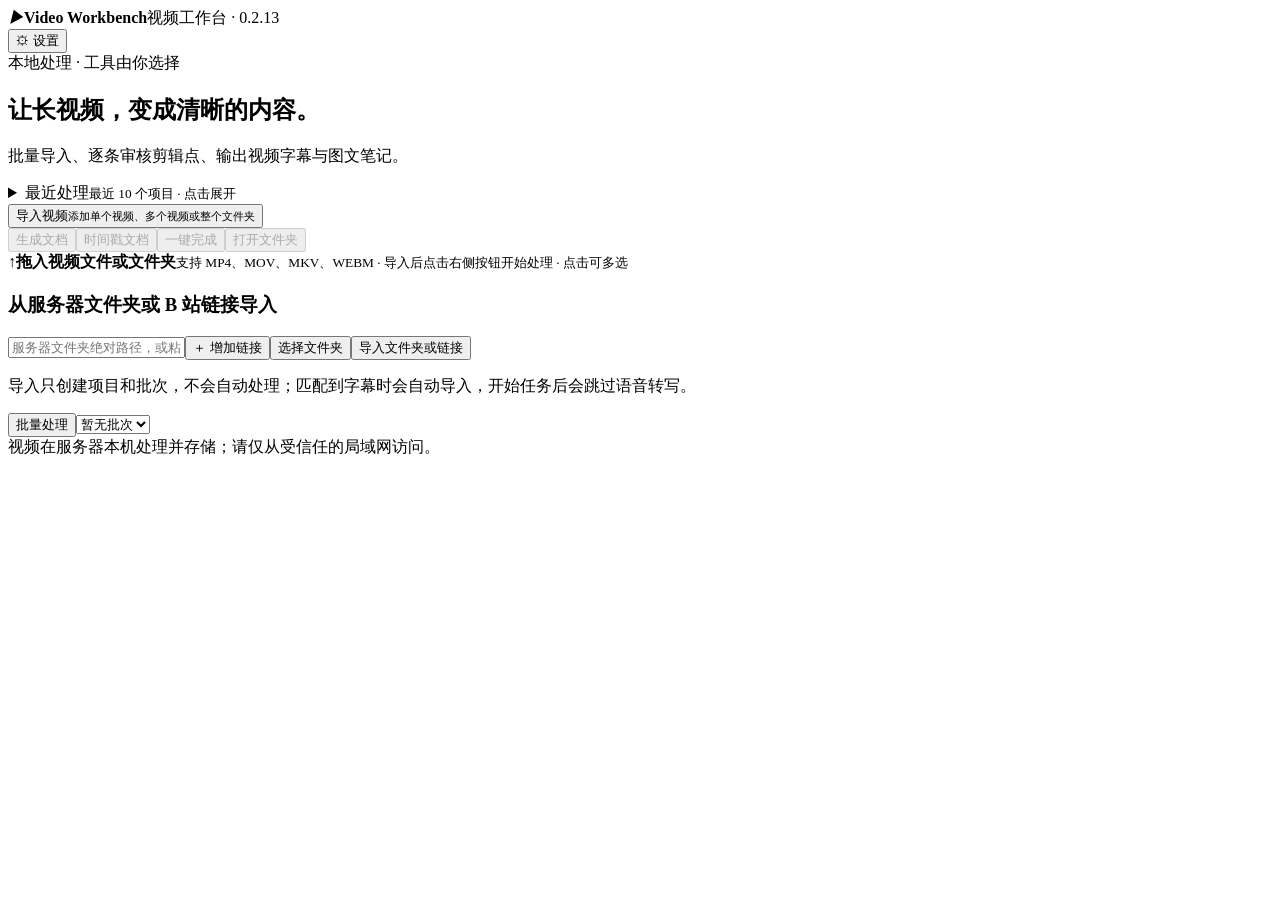
==== commit b7fd2a74: "Add batch Bilibili import and HTML output updates" ====
--- a/src/video_workbench/static/index.html
+++ b/src/video_workbench/static/index.html
@@ -1,7 +1,7 @@
 <!doctype html>
-<html lang="zh-CN"><head><meta charset="utf-8"><meta name="viewport" content="width=device-width,initial-scale=1"><title>Video Workbench</title><link rel="stylesheet" href="/app.css?v=bilibili-batch-links-20261022-1"></head>
+<html lang="zh-CN"><head><meta charset="utf-8"><meta name="viewport" content="width=device-width,initial-scale=1"><title>Video Workbench</title><link rel="stylesheet" href="/app.css?v=batch-bilibili-html-20261024-1"></head>
 <body>
-<header><div class="wrap top"><div class="brand"><b><i class="brand-mark" aria-hidden="true">▶</i>Video Workbench</b><span>视频工作台 · 0.2.4</span><div id="bilibili_download_indicator" class="bilibili-download-indicator" hidden role="status" aria-live="polite"><span id="bilibili_download_label">正在准备 B 站视频下载…</span><progress id="bilibili_download_bar" max="100" aria-label="B 站视频下载进度"></progress><span id="bilibili_download_details"></span></div></div><div class="header-actions"><button id="logout" class="secondary" type="button" hidden>退出登录</button><button id="pause_task" class="secondary pause-task" type="button" disabled hidden aria-pressed="false" title="没有运行中的任务">暂停任务</button><button id="open_settings" class="secondary" type="button">⚙ 设置</button></div></div></header>
+<header><div class="wrap top"><div class="brand"><b><i class="brand-mark" aria-hidden="true">▶</i>Video Workbench</b><span>视频工作台 · 0.2.13</span><div id="bilibili_download_indicator" class="bilibili-download-indicator" hidden role="status" aria-live="polite"><span id="bilibili_download_label">正在准备 B 站视频下载…</span><progress id="bilibili_download_bar" max="100" aria-label="B 站视频下载进度"></progress><span id="bilibili_download_details"></span></div></div><div class="header-actions"><button id="logout" class="secondary" type="button" hidden>退出登录</button><button id="pause_task" class="secondary pause-task" type="button" disabled hidden aria-pressed="false" title="没有运行中的任务">暂停任务</button><button id="open_settings" class="secondary" type="button">⚙ 设置</button></div></div></header>
 <main class="wrap"><div id="message" role="status" aria-live="polite"></div>
 <div id="workspace_page">
   <section class="hero"><div class="eyebrow">本地处理 · 工具由你选择</div><h1>让长视频，变成清晰的内容。</h1><p>批量导入、逐条审核剪辑点、输出视频字幕与图文笔记。</p></section>
@@ -66,10 +66,10 @@
     <div class="field wide"><label for="ocr_command">OCR 命令参数数组（可选）</label><textarea id="ocr_command" rows="2" placeholder='["python","ocr_adapter.py","--image","{image}","--output","{output}"]'></textarea></div>
     <div class="field wide"><label for="scene_command">场景检测命令参数数组（可选）</label><textarea id="scene_command" rows="2" placeholder='["python","scene_adapter.py","--video","{video}","--output","{output}"]'></textarea></div>
   </div></div></details>
-  <details class="settings-module module-asr"><summary><span>语音识别模型</span><small>Qwen3-ASR 与 ForcedAligner 路径</small><div class="module-actions"><button type="button" data-module-save="asr">保存</button><button class="secondary" type="button" data-module-undo="asr">撤回</button></div></summary><div class="settings-module-body"><div class="settings-grid">
-    <div class="field wide"><label for="asr_command">ASR 命令参数数组（JSON）</label><textarea id="asr_command" rows="3" placeholder='["python","examples/asr_qwen3.py","--input","{audio}","--output","{output}","--model","{asr_model}","--aligner","{asr_aligner}"]'></textarea><small>本地 Qwen 适配器可在命令中使用 <code>{asr_model}</code> 和 <code>{asr_aligner}</code>。远程 ASR 服务的模型路径需在服务启动参数中设置。</small></div>
-    <div class="field wide"><label for="qwen3_asr_model">Qwen3-ASR-1.7B 模型文件夹</label><div class="field-inline"><input id="qwen3_asr_model" placeholder="选择包含模型文件的文件夹"><button id="pick_qwen3_asr_model" class="secondary" type="button">选择文件夹</button></div><small>选择模型目录本身（其中包含 config.json、模型权重等文件）。</small></div>
-    <div class="field wide"><label for="qwen3_aligner_model">Qwen3-ForcedAligner-0.6B 模型文件夹</label><div class="field-inline"><input id="qwen3_aligner_model" placeholder="选择包含模型文件的文件夹"><button id="pick_qwen3_aligner_model" class="secondary" type="button">选择文件夹</button></div><small>选择模型目录本身（其中包含 config.json、模型权重等文件）。</small></div>
+  <details class="settings-module module-asr"><summary><span>语音识别模型</span><small>Qwen3-ASR 与 ForcedAligner 配置</small><div class="module-actions"><button type="button" data-module-save="asr">保存</button><button class="secondary" type="button" data-module-undo="asr">撤回</button></div></summary><div class="settings-module-body"><div class="settings-grid">
+    <div class="field wide"><label for="asr_command">ASR 命令参数数组（JSON）</label><textarea id="asr_command" rows="3" placeholder='["python","{asr_adapter}","--input","{audio}","--output","{output}","--model","{asr_model}","--aligner","{asr_aligner}"]'></textarea><small>首次已预置 Qwen3-ASR 通用模板；执行程序会附带适配脚本。若 qwen-asr 安装在独立环境，请把数组第 1 项 <code>python</code> 改为该环境的 Python 完整路径。模型占位项默认使用官方模型 ID，也可在下方填本地目录。远程 ASR 服务请改用对应客户端命令。</small></div>
+    <div class="field wide"><label for="qwen3_asr_model">Qwen3-ASR-1.7B 模型 ID 或文件夹</label><div class="field-inline"><input id="qwen3_asr_model" placeholder="默认：Qwen/Qwen3-ASR-1.7B"><button id="pick_qwen3_asr_model" class="secondary" type="button">选择文件夹</button></div><small>留空使用官方模型 ID（首次运行需联网下载）；也可以填模型目录路径。</small></div>
+    <div class="field wide"><label for="qwen3_aligner_model">Qwen3-ForcedAligner-0.6B 模型 ID 或文件夹</label><div class="field-inline"><input id="qwen3_aligner_model" placeholder="默认：Qwen/Qwen3-ForcedAligner-0.6B"><button id="pick_qwen3_aligner_model" class="secondary" type="button">选择文件夹</button></div><small>留空使用官方模型 ID（首次运行需联网下载）；也可以填模型目录路径。</small></div>
   </div></div></details>
   <details class="settings-module module-model-services"><summary><span>模型服务配置</span><small>本地与在线服务及任务模型优先级</small><div class="module-actions"><button type="button" data-module-save="model-services">保存</button><button class="secondary" type="button" data-module-undo="model-services">撤回</button></div></summary><div class="settings-module-body">
   <div class="settings-grid">
@@ -79,15 +79,16 @@
     <div class="field wide"><div class="model-role-heading"><button id="summary_model" class="secondary model-role-button" type="button" data-role-select="summary" aria-pressed="false">章节总结模型</button><small>点击名称设为添加目标；支持多模型并依次尝试。不选择时生成字幕排版文章。</small></div><div id="summary_model_list" class="model-role-list" data-role-list="summary"></div></div>
     <div class="field wide"><div class="model-role-heading"><button id="vision_model" class="secondary model-role-button" type="button" data-role-select="vision" aria-pressed="false">画面识别模型</button><small>点击名称设为添加目标；可选择支持图片输入的模型。不选择则跳过模型画面识别。</small></div><div id="vision_model_list" class="model-role-list" data-role-list="vision"></div></div>
   </div><div id="model_list" class="hint">本地或局域网模型使用 HTTP 内网地址；在线 OpenAI 兼容服务使用 HTTPS。模型服务须提供 Chat Completions 接口。</div></div></details>
-  <details class="settings-module module-guides"><summary><span>外部软件下载与配置</span><small>依赖安装和配置说明</small></summary><div class="settings-module-body"><p class="hint">本程序不打包以下软件或权重。建议为模型分别准备环境；24GB 显存下避免同时加载多个大模型。效果建议以你的真实视频样本验证。</p>
+  <details class="settings-module module-guides"><summary><span>外部软件下载与配置</span><small>官方下载地址与建议安装目录</small></summary><div class="settings-module-body"><p class="hint">本程序不打包第三方依赖或模型权重。<a href="https://github.com/yaohaijiao86/video-workbench/releases/download/v0.2.13/video-workbench-v0.2.13-windows-x64.exe" target="_blank" rel="noopener">下载当前 Windows x64 EXE</a> · <a href="https://github.com/yaohaijiao86/video-workbench/releases/download/v0.2.13/video-workbench-v0.2.13-source.zip" target="_blank" rel="noopener">下载源码与适配器</a> · <a href="https://github.com/yaohaijiao86/video-workbench/blob/main/docs/external-tools.md" target="_blank" rel="noopener">查看完整安装步骤</a> · <a href="https://github.com/yaohaijiao86/video-workbench/releases" target="_blank" rel="noopener">查看所有版本</a>。建议先创建固定根目录 <code>D:\VideoWorkbench</code>；下面目录可按实际磁盘修改，设置中填写完整路径。</p>
+  <p class="hint">推荐放置：FFmpeg 在 <code>D:\VideoWorkbench\tools\ffmpeg\bin</code>；各 AI 工具分别装进 <code>D:\VideoWorkbench\envs\工具名</code>；模型权重放在 <code>D:\VideoWorkbench\models\模型名</code>；项目数据放在 <code>D:\VideoWorkbench\data</code>。EXE 是单文件程序，不要将依赖放到它运行时的临时解包目录。</p>
   <div class="guide-grid">
-    <details class="guide"><summary>视频与媒体探测 · FFmpeg / ffprobe <span>FFmpeg 必需</span></summary><p><a href="https://ffmpeg.org/download.html" target="_blank" rel="noopener">官方下载入口</a> → Windows 构建包；配置 exe 完整路径。若没有 ffprobe，程序会用 FFmpeg 读取常见视频的时长和音轨；完整 ffprobe 对复杂封装更可靠。运行 <code>ffmpeg -version</code> 验证。</p><p>编码慢通常因为 CPU x264 需要逐帧重算。可在“精剪视频输出”选择 x264 快速，或在 FFmpeg 包含 NVENC 且 NVIDIA 驱动正常时选择 NVIDIA GPU。首次建议用短片比较速度和画质。</p></details>
-    <details class="guide"><summary>语音识别与对齐 · Qwen3-ASR <span>中文优先</span></summary><p><a href="https://github.com/QwenLM/Qwen3-ASR" target="_blank" rel="noopener">官方安装文档</a>。独立环境运行 <code>pip install -U qwen-asr</code>，下载 <code>Qwen3-ASR-1.7B</code> 和 <code>Qwen3-ForcedAligner-0.6B</code>；在 ASR 命令中调用 <code>examples/asr_qwen3.py --input {audio} --output {output} --model {asr_model} --aligner {asr_aligner}</code>，用该环境的 Python 路径。完整 JSON 示例见 README。</p><p>若 GPU 服务器在另一台电脑，可在显卡机运行 <code>examples/asr_qwen3_server.py</code>，本机 ASR 命令改用 <code>examples/asr_remote_client.py</code>；需要两端相同的密钥文件，并按实际网络设置服务地址。步骤见 README 中的双机部署说明。</p><p>中文、方言和切点准确性优先时推荐 1.7B 加对齐器；0.6B 更省资源。官方包分块处理长音频，适配器输出字词级时间戳。</p></details>
-    <details class="guide"><summary>ASR 备选 · faster-whisper / FunASR <span>可替换</span></summary><p><a href="https://github.com/SYSTRAN/faster-whisper" target="_blank" rel="noopener">faster-whisper</a>：独立环境安装后配置仓库的 <code>examples/asr_faster_whisper.py</code>，多语种选 large-v3，速度优先可选 turbo。<a href="https://github.com/modelscope/FunASR" target="_blank" rel="noopener">FunASR</a> 可选 SenseVoice/Paraformer，需适配脚本输出时间戳 JSON。</p><p>取 10–20 分钟真实素材比较字错率与切点误差；没有一个模型对所有口音与噪声都最好。</p></details>
-    <details class="guide"><summary>语义判断与总结 · 本地或在线模型 <span>必需</span></summary><p>没有本地大模型时，可添加在线模型配置，填写服务商提供的 HTTPS API 地址、API Key，扫描后在“模型配置优先级”里点击剪辑建议、章节总结或画面识别，再逐个点击可调用模型加入任务列表。每条配置可单独选择本地/局域网或在线 OpenAI 兼容服务；字幕文本和启用画面识别时抽取的截图会发送到所选服务商。</p><p>本地/局域网任务前，先确认模型所在机器和推理服务在线，并确认所选模型已加载或服务支持按需加载。自建网关模式会在任务结束后通过 9990 停止推理引擎，8787 API 和 9990 管理界面继续运行；该停止接口可能影响同机其他程序。NInfer、Strata、LM Studio、llama.cpp 等其他服务请选择手动管理，任务结束后在服务端卸载模型或停止引擎以释放内存/显存。</p><p>优先选择中文理解与 JSON 输出稳定的模型。数字、否定、专有名词、重复句要人工核对；删除建议会默认显示删除线，请在字幕框中复核。</p></details>
-    <details class="guide"><summary>视觉理解 · Qwen3-VL <span>配图可选</span></summary><p><a href="https://github.com/QwenLM/Qwen3-VL" target="_blank" rel="noopener">官方仓库</a>。独立推理服务加载适合 24GB 显存的视觉版本，暴露兼容图片输入的 Chat Completions 接口，填写视觉模型 ID 并先测试图片请求。</p><p>较大模型通常更稳但更慢、更占显存。本程序逐章抽帧分析；单帧不能代表整段视频。</p></details>
-    <details class="guide"><summary>画面文字 · PaddleOCR <span>可选</span></summary><p><a href="https://github.com/PaddlePaddle/PaddleOCR" target="_blank" rel="noopener">官方仓库</a>；在独立环境按官方文档安装 PaddlePaddle 与 <code>paddleocr</code>。OCR 命令调用 <code>examples/ocr_paddle.py --image {image} --output {output}</code>；完整 JSON 数组示例见 README。</p><p>幻灯片、屏幕录制适合开启；纯口播收益低。专用 OCR 往往比视觉模型更可靠地识别小字。</p></details>
-    <details class="guide"><summary>镜头检测 · PySceneDetect / TransNetV2 <span>可选</span></summary><p><a href="https://github.com/Breakthrough/PySceneDetect" target="_blank" rel="noopener">PySceneDetect 官方仓库</a>：独立环境运行 <code>pip install scenedetect</code>。场景命令调用 <code>examples/scene_pyscenedetect.py --video {video} --output {output}</code>；完整 JSON 数组示例见 README。<a href="https://github.com/soCzech/TransNetV2" target="_blank" rel="noopener">TransNetV2</a> 是神经网络备选，可自行接入相同的 <code>{"times":[12.5,25.0]}</code> 输出协议。</p><p>运动镜头可先试 AdaptiveDetector；转场复杂的素材可对照 TransNetV2。两者均需用真实素材核查漏检和误检；固定机位口播可以跳过。检测点只用于挑选截图，不决定剪辑删除。</p></details>
+    <details class="guide"><summary>视频与媒体探测 · FFmpeg / ffprobe <span>必需</span></summary><p>从 <a href="https://ffmpeg.org/download.html" target="_blank" rel="noopener">FFmpeg 官方下载页</a>进入 Windows x64 构建，可选 <a href="https://www.gyan.dev/ffmpeg/builds/" target="_blank" rel="noopener">gyan.dev</a> 或 <a href="https://github.com/BtbN/FFmpeg-Builds/releases" target="_blank" rel="noopener">BtbN</a>。解压到 <code>D:\VideoWorkbench\tools\ffmpeg</code>，让两个 exe 位于 <code>bin</code> 子目录；在「设置 → 外部程序」分别填 <code>D:\VideoWorkbench\tools\ffmpeg\bin\ffmpeg.exe</code> 和 <code>ffprobe.exe</code>。运行 <code>ffmpeg -version</code> 验证。</p><p>编码慢通常因为 CPU x264 需要逐帧重算。可在“精剪视频输出”选择 x264 快速，或在 FFmpeg 包含 NVENC 且 NVIDIA 驱动正常时选择 NVIDIA GPU。首次建议用短片比较速度和画质。</p></details>
+    <details class="guide"><summary>语音识别与对齐 · Qwen3-ASR <span>中文优先</span></summary><p>从 <a href="https://www.python.org/downloads/windows/" target="_blank" rel="noopener">Python 官方下载页</a>安装 Python 3.12，再按 <a href="https://github.com/QwenLM/Qwen3-ASR" target="_blank" rel="noopener">Qwen3-ASR 官方仓库</a>创建独立环境 <code>D:\VideoWorkbench\envs\qwen3-asr</code> 并安装 <code>qwen-asr</code>。模型建议放到 <code>D:\VideoWorkbench\models\qwen3-asr\Qwen3-ASR-1.7B</code> 和 <code>D:\VideoWorkbench\models\qwen3-asr\Qwen3-ForcedAligner-0.6B</code>；可用官方 ID 自动下载，也可下载到这些目录后在设置中选择文件夹。ASR 命令首项填该环境的 <code>Scripts\python.exe</code>。EXE 已含适配器，依赖和权重需另装/下载。</p><p>若 GPU 在另一台电脑，把环境和模型目录放在显卡服务器上，按 README 的双机部署说明操作；不要把 token 文件提交到仓库。中文、方言和切点准确性优先可先试 1.7B 加对齐器。</p></details>
+    <details class="guide"><summary>ASR 备选 · faster-whisper / FunASR <span>可替换</span></summary><p><a href="https://github.com/SYSTRAN/faster-whisper" target="_blank" rel="noopener">faster-whisper</a> 装到 <code>D:\VideoWorkbench\envs\faster-whisper</code>；<a href="https://github.com/modelscope/FunASR" target="_blank" rel="noopener">FunASR</a> 装到独立的 <code>D:\VideoWorkbench\envs\funasr</code>，PyTorch 按官方页面匹配设备安装。模型可放入 <code>D:\VideoWorkbench\models\asr</code>。适配脚本在源码包 <code>examples</code> 目录，解压至 <code>D:\VideoWorkbench\adapters\video-workbench</code>，设置命令时使用对应环境的 Python 和脚本完整路径。faster-whisper 多语种可评估 large-v3，速度优先可评估 turbo。</p><p>取 10–20 分钟真实素材比较字错率与切点误差；没有一个模型对所有口音与噪声都最好。</p></details>
+    <details class="guide"><summary>语义判断与总结 · 本地或在线模型 <span>必需</span></summary><p>本地模型桌面程序可从 <a href="https://lmstudio.ai/download" target="_blank" rel="noopener">LM Studio 官方页</a>下载；模型存储目录建议在 LM Studio「My Models」设置为 <code>D:\VideoWorkbench\models\llm</code>，不要放进软件安装目录。也可用其他提供 OpenAI 兼容接口的本地服务，服务和模型应放在实际运行它的电脑。</p><p>在线服务不用下载软件或权重；在设置中填写服务商 HTTPS API 地址、模型 ID 和 API Key。字幕文本及启用画面识别时抽取的截图会发送到所选服务商，请按隐私要求选择。任务结束后是否自动卸载由本地服务管理选项决定；共用推理服务时请选手动管理。</p></details>
+    <details class="guide"><summary>视觉理解 · Qwen3-VL <span>可选</span></summary><p>从 <a href="https://github.com/QwenLM/Qwen3-VL" target="_blank" rel="noopener">Qwen3-VL 官方仓库</a>选择模型和部署方式。模型权重放在提供推理服务的 GPU 服务器，例如 <code>D:\VideoWorkbench\models\qwen3-vl</code>；如果在 Linux 服务器运行，可放 <code>/data/models/qwen3-vl</code>。本机 EXE 不需保存视觉权重，只在模型配置中填服务地址和模型 ID；请确认接口支持图片输入并先测试一张图。</p><p>较大模型通常更稳但更慢、更占显存。本程序逐章抽帧分析；单帧不能代表整段视频。</p></details>
+    <details class="guide"><summary>画面文字 · PaddleOCR <span>可选</span></summary><p>从 <a href="https://github.com/PaddlePaddle/PaddleOCR/blob/main/docs/version3.x/installation.md" target="_blank" rel="noopener">PaddleOCR 官方安装文档</a>和 <a href="https://www.paddlepaddle.org.cn/install/quick" target="_blank" rel="noopener">PaddlePaddle 安装选择器</a>下载与系统匹配的依赖。独立 Python 环境建议放 <code>D:\VideoWorkbench\envs\paddleocr</code>，模型缓存放 <code>D:\VideoWorkbench\models\paddleocr</code>。适配器 <code>examples\ocr_paddle.py</code> 在源码包内，按需加 <code>--cache-dir</code> 指定模型缓存位置。</p><p>幻灯片、屏幕录制适合开启；纯口播收益低。专用 OCR 往往比视觉模型更可靠地识别小字。</p></details>
+    <details class="guide"><summary>镜头检测 · PySceneDetect / TransNetV2 <span>可选</span></summary><p><a href="https://www.scenedetect.com/download/" target="_blank" rel="noopener">PySceneDetect 官方下载页</a>提供 Windows 安装包或 pip 安装；Python 独立环境建议放 <code>D:\VideoWorkbench\envs\pyscenedetect</code>，并安装 FFmpeg。适配器 <code>examples\scene_pyscenedetect.py</code> 在源码包内。<a href="https://github.com/soCzech/TransNetV2" target="_blank" rel="noopener">TransNetV2 官方仓库</a>可放在 <code>D:\VideoWorkbench\tools\TransNetV2</code>，权重放在 <code>D:\VideoWorkbench\models\TransNetV2</code>；需自行配置适配器，输出 <code>{"times":[12.5,25.0]}</code> 时间点 JSON。</p><p>运动镜头可先尝试 AdaptiveDetector，再用真实素材核对漏检和误检。固定机位口播可以跳过；场景切点只用于挑选截图，不自动决定删除内容。</p></details>
   </div></div></details>
 </section>
 <dialog id="folder_picker" class="folder-picker" aria-labelledby="folder_picker_title">
@@ -96,4 +97,4 @@
   <p id="folder_error" class="error" role="status"></p><div id="folder_rows" class="folder-entries" aria-live="polite"></div>
   <div class="folder-picker-actions"><button id="folder_create" class="secondary" type="button">新建文件夹</button><button id="folder_select" type="button">选择当前文件夹</button></div>
 </dialog>
-</main><footer>视频在服务器本机处理并存储；请仅从受信任的局域网访问。</footer><script src="/app.js?v=bilibili-batch-links-20261023-2"></script></body></html>
+</main><footer>视频在服务器本机处理并存储；请仅从受信任的局域网访问。</footer><script src="/app.js?v=batch-bilibili-html-20261024-1"></script></body></html>
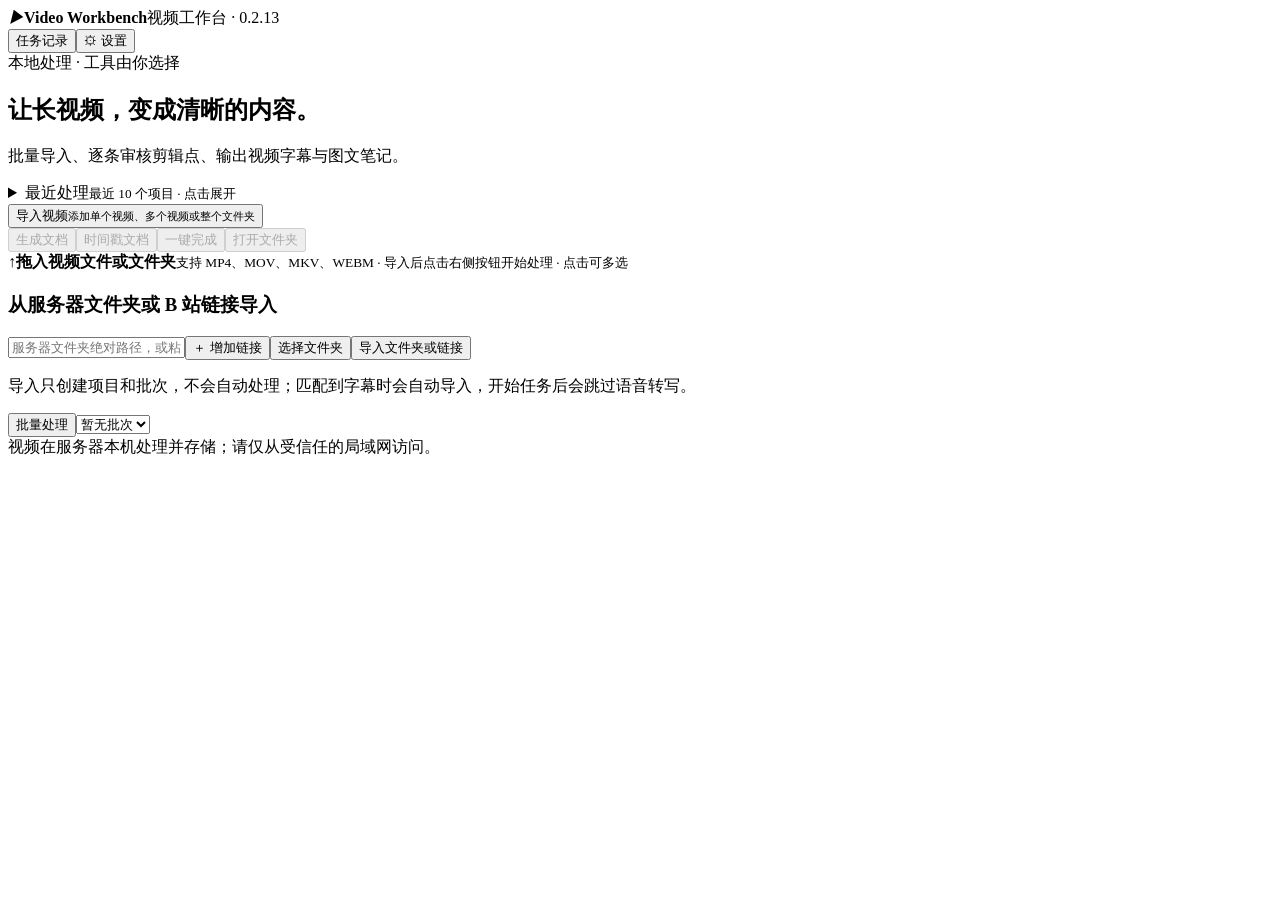
==== commit 14d054d5: "Add hourly folder scanning and task history" ====
--- a/src/video_workbench/static/index.html
+++ b/src/video_workbench/static/index.html
@@ -1,7 +1,7 @@
 <!doctype html>
-<html lang="zh-CN"><head><meta charset="utf-8"><meta name="viewport" content="width=device-width,initial-scale=1"><title>Video Workbench</title><link rel="stylesheet" href="/app.css?v=batch-bilibili-html-20261024-1"></head>
+<html lang="zh-CN"><head><meta charset="utf-8"><meta name="viewport" content="width=device-width,initial-scale=1"><title>Video Workbench</title><link rel="stylesheet" href="/app.css?v=auto-scan-history-20261101-1"></head>
 <body>
-<header><div class="wrap top"><div class="brand"><b><i class="brand-mark" aria-hidden="true">▶</i>Video Workbench</b><span>视频工作台 · 0.2.13</span><div id="bilibili_download_indicator" class="bilibili-download-indicator" hidden role="status" aria-live="polite"><span id="bilibili_download_label">正在准备 B 站视频下载…</span><progress id="bilibili_download_bar" max="100" aria-label="B 站视频下载进度"></progress><span id="bilibili_download_details"></span></div></div><div class="header-actions"><button id="logout" class="secondary" type="button" hidden>退出登录</button><button id="pause_task" class="secondary pause-task" type="button" disabled hidden aria-pressed="false" title="没有运行中的任务">暂停任务</button><button id="open_settings" class="secondary" type="button">⚙ 设置</button></div></div></header>
+<header><div class="wrap top"><div class="brand"><b><i class="brand-mark" aria-hidden="true">▶</i>Video Workbench</b><span>视频工作台 · 0.2.13</span><div id="bilibili_download_indicator" class="bilibili-download-indicator" hidden role="status" aria-live="polite"><span id="bilibili_download_label">正在准备 B 站视频下载…</span><progress id="bilibili_download_bar" max="100" aria-label="B 站视频下载进度"></progress><span id="bilibili_download_details"></span></div></div><div class="header-actions"><button id="logout" class="secondary" type="button" hidden>退出登录</button><button id="pause_task" class="secondary pause-task" type="button" disabled hidden aria-pressed="false" title="没有运行中的任务">暂停任务</button><button id="open_history" class="secondary" type="button">任务记录</button><button id="open_settings" class="secondary" type="button">⚙ 设置</button></div></div></header>
 <main class="wrap"><div id="message" role="status" aria-live="polite"></div>
 <div id="workspace_page">
   <section class="hero"><div class="eyebrow">本地处理 · 工具由你选择</div><h1>让长视频，变成清晰的内容。</h1><p>批量导入、逐条审核剪辑点、输出视频字幕与图文笔记。</p></section>
@@ -43,6 +43,7 @@
   <details class="settings-module module-storage" open><summary><span>项目保存位置</span><small>视频和笔记输出目录</small><div class="module-actions"><button type="button" data-module-save="storage">保存</button><button class="secondary" type="button" data-module-undo="storage">撤回</button></div></summary><div class="settings-module-body"><div class="field"><label for="output_mode">保存方式</label><select id="output_mode"><option value="data">工作台数据目录（默认）</option><option value="source">原视频所在文件夹</option><option value="custom">指定文件夹</option></select></div>
   <div class="field"><label for="output_dir">指定保存文件夹</label><div class="field-inline"><input id="output_dir" placeholder="选择输出目录"><button id="pick_output" class="secondary" type="button">选择文件夹</button></div></div><p id="output_hint" class="hint"></p>
   <div class="settings-grid export-folders"><div class="field"><label for="video_output_dir">精剪视频保存文件夹</label><div class="field-inline"><input id="video_output_dir" placeholder="服务器上的视频输出目录"><button id="pick_video_output" class="secondary" type="button">选择文件夹</button></div></div><div class="field"><label for="notes_output_dir">总结笔记保存文件夹</label><div class="field-inline"><input id="notes_output_dir" placeholder="服务器上的笔记输出目录"><button id="pick_notes_output" class="secondary" type="button">选择文件夹</button></div></div></div><p class="hint">视频与笔记各自保存到指定目录，同时保留在项目文件夹内，方便网页预览、下载和再次编辑。首次默认为工作台数据目录下的 exports\videos 与 exports\notes。</p></div></details>
+  <details class="settings-module module-watch" open><summary><span>自动扫描文件夹</span><small>每小时扫描新视频并一键完成</small><div class="module-actions"><button type="button" data-module-save="watch">保存</button><button class="secondary" type="button" data-module-undo="watch">撤回</button></div></summary><div class="settings-module-body"><p class="hint">每行填写一个服务器上的绝对路径，最多 20 个。保存后立即扫描一次，此后每小时扫描；只处理未导入过的视频。文件写入完成至少 1 分钟后才会被导入。</p><div class="field wide"><label for="watch_folders">自动扫描目录</label><textarea id="watch_folders" rows="5" placeholder="每行一个文件夹绝对路径；留空则关闭自动扫描"></textarea></div><div class="field-inline"><input id="watch_folder_candidate" placeholder="选择或输入一个文件夹"><button id="pick_watch_folder" class="secondary" type="button">选择文件夹</button><button id="add_watch_folder" class="secondary" type="button">添加</button></div><p id="auto_scan_last" class="hint"></p></div></details>
   <details class="settings-module module-html" open><summary><span>HTML 文档生成</span><small>输出文件夹、图片与图片备注</small><div class="module-actions"><button type="button" data-module-save="html">保存</button><button class="secondary" type="button" data-module-undo="html">撤回</button></div></summary><div class="settings-module-body"><p class="hint">HTML 文档会额外复制到此文件夹；同一视频生成多份文档时按项目名称归档，批次任务按批次名归档。项目目录内仍保留一份，供网页预览和下载。</p><div class="field wide"><label for="html_output_dir">HTML 文档保存文件夹</label><div class="field-inline"><input id="html_output_dir" placeholder="服务器上的 HTML 文档输出目录"><button id="pick_html_output" class="secondary" type="button">选择文件夹</button></div></div><div class="html-output-options">
     <label class="option-toggle"><input id="html_include_images" type="checkbox" checked><span><strong>在 HTML 中配图</strong><small>关闭后仍会生成章节摘要，但不把截图嵌入总结 HTML。</small></span></label>
     <label class="option-toggle"><input id="html_include_image_notes" type="checkbox" checked><span><strong>显示图片备注</strong><small>包含画面说明和 OCR 识别文字；关闭后不显示图片说明文字。</small></span></label>
@@ -91,10 +92,11 @@
     <details class="guide"><summary>镜头检测 · PySceneDetect / TransNetV2 <span>可选</span></summary><p><a href="https://www.scenedetect.com/download/" target="_blank" rel="noopener">PySceneDetect 官方下载页</a>提供 Windows 安装包或 pip 安装；Python 独立环境建议放 <code>D:\VideoWorkbench\envs\pyscenedetect</code>，并安装 FFmpeg。适配器 <code>examples\scene_pyscenedetect.py</code> 在源码包内。<a href="https://github.com/soCzech/TransNetV2" target="_blank" rel="noopener">TransNetV2 官方仓库</a>可放在 <code>D:\VideoWorkbench\tools\TransNetV2</code>，权重放在 <code>D:\VideoWorkbench\models\TransNetV2</code>；需自行配置适配器，输出 <code>{"times":[12.5,25.0]}</code> 时间点 JSON。</p><p>运动镜头可先尝试 AdaptiveDetector，再用真实素材核对漏检和误检。固定机位口播可以跳过；场景切点只用于挑选截图，不自动决定删除内容。</p></details>
   </div></div></details>
 </section>
+<section id="history_page" class="pane settings-page" hidden><div class="section-title"><div><div class="eyebrow">任务记录</div><h1>视频处理记录</h1></div><div class="section-actions"><button id="close_history" class="secondary" type="button">返回工作台</button></div></div><p class="hint">记录每次任务的导入时间和结束时间；自动扫描任务会标记为“一键完成”。</p><div class="history-table-wrap"><table class="history-table"><thead><tr><th>视频</th><th>任务</th><th>结果</th><th>导入时间</th><th>结束时间</th></tr></thead><tbody id="task_history_rows"></tbody></table></div><p id="task_history_empty" class="hint" hidden>还没有已结束的任务。</p></section>
 <dialog id="folder_picker" class="folder-picker" aria-labelledby="folder_picker_title">
   <div class="folder-picker-head"><h2 id="folder_picker_title">选择文件夹</h2><button id="folder_cancel" class="secondary" type="button">关闭</button></div>
   <div class="folder-location"><button id="folder_up" class="secondary" type="button">上一级</button><input id="folder_path" aria-label="当前文件夹路径" placeholder="选择磁盘或输入完整路径"><button id="folder_go" class="secondary" type="button">前往</button></div>
   <p id="folder_error" class="error" role="status"></p><div id="folder_rows" class="folder-entries" aria-live="polite"></div>
   <div class="folder-picker-actions"><button id="folder_create" class="secondary" type="button">新建文件夹</button><button id="folder_select" type="button">选择当前文件夹</button></div>
 </dialog>
-</main><footer>视频在服务器本机处理并存储；请仅从受信任的局域网访问。</footer><script src="/app.js?v=batch-bilibili-html-20261024-1"></script></body></html>
+</main><footer>视频在服务器本机处理并存储；请仅从受信任的局域网访问。</footer><script src="/app.js?v=auto-scan-history-20261101-1"></script></body></html>
